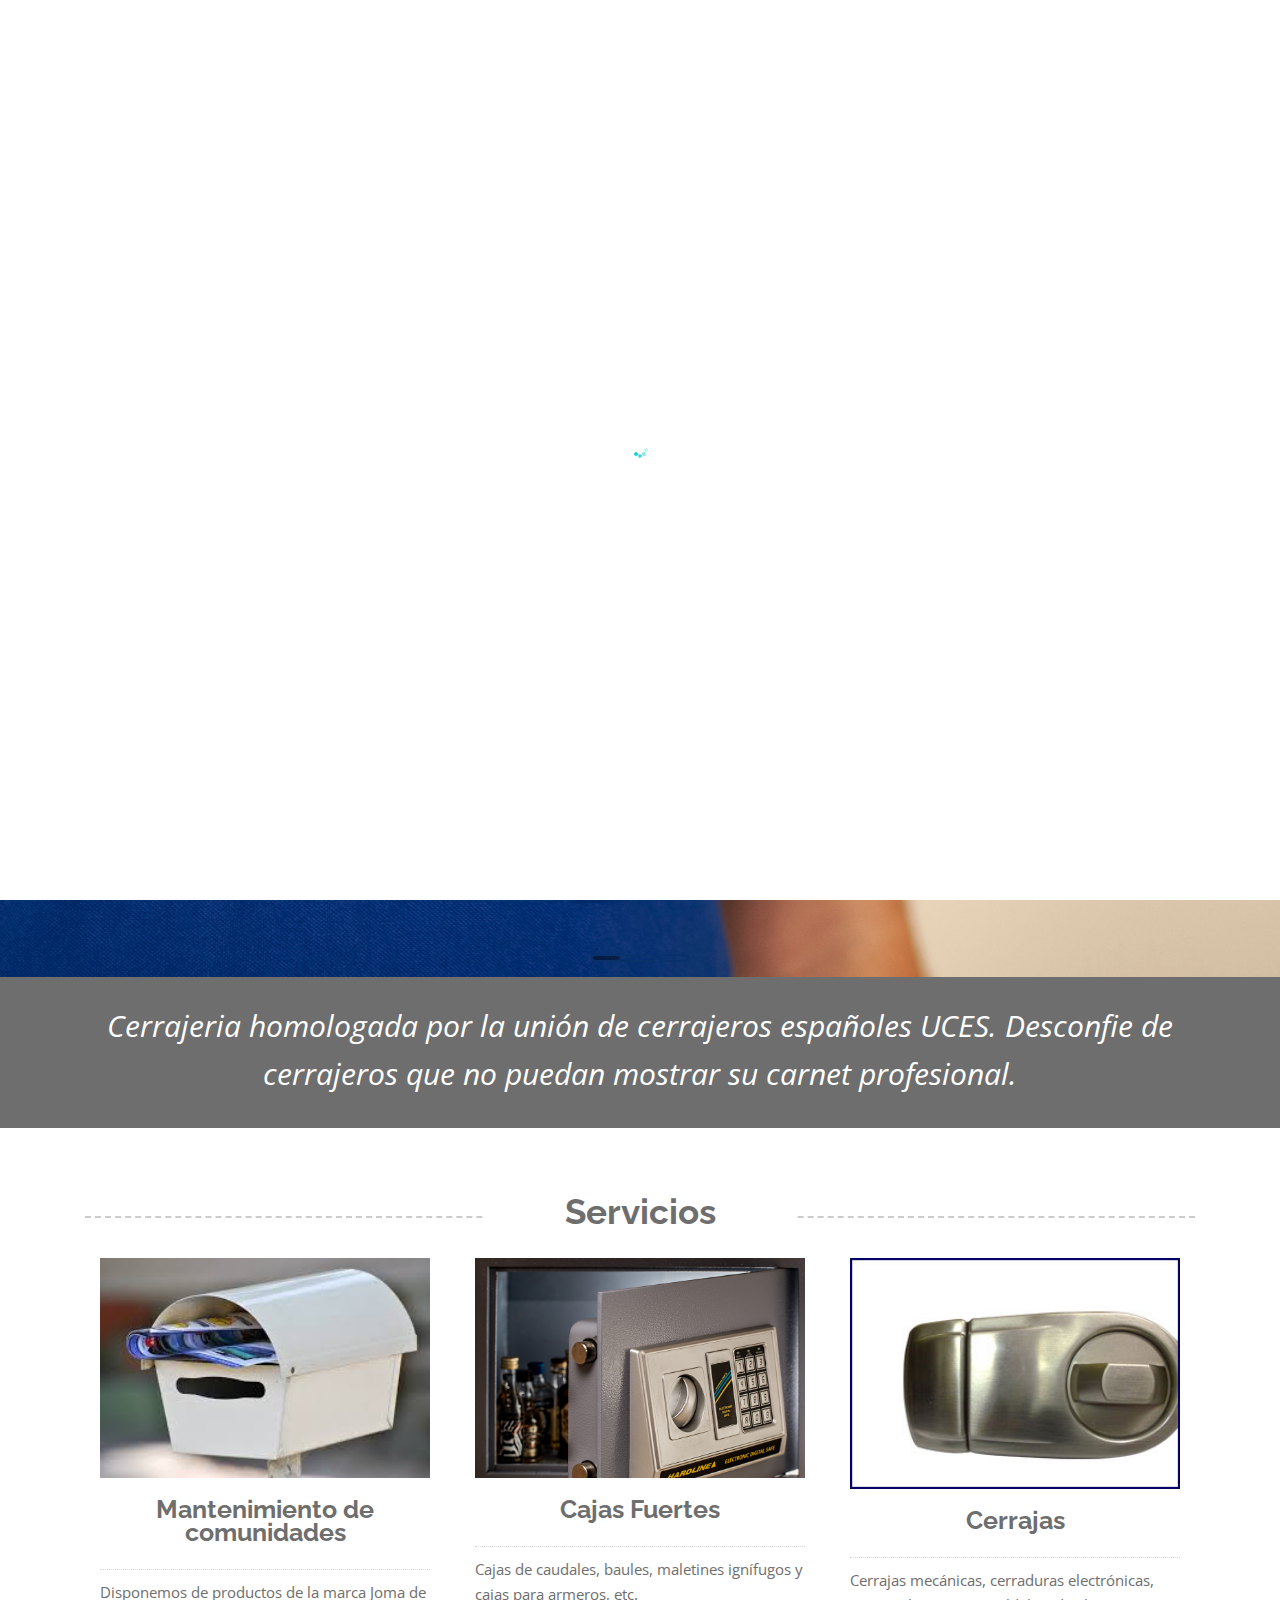
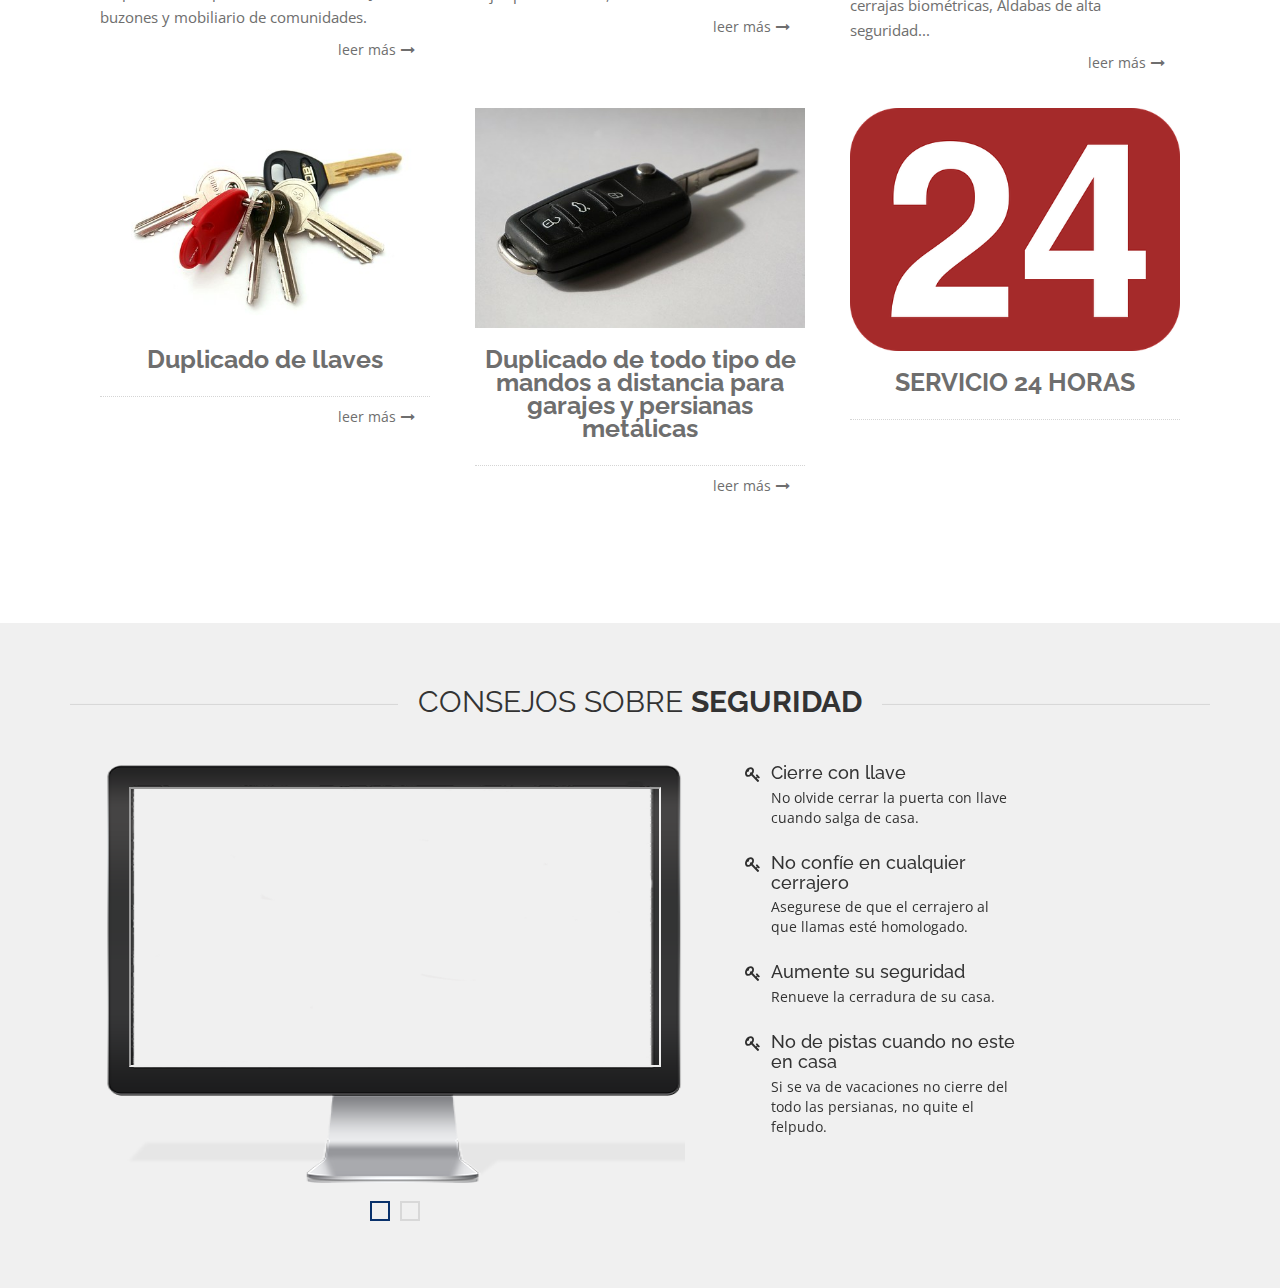
==== index.html @ 551a1a9a "logo" ====
<!DOCTYPE html>
<html lang="en">
  <head>
    <meta charset="utf-8">
    <meta http-equiv="X-UA-Compatible" content="IE=edge">
    <meta name="viewport" content="width=device-width, initial-scale=1">
    <title>Cerrajería Aurelio</title>

    <!-- Bootstrap -->
    <link href="css/bootstrap.min.css" rel="stylesheet">
    <!-- for fontawesome icon css file -->
    <link href="css/font-awesome.min.css" rel="stylesheet">
    <!-- superslides css -->
    <link rel="stylesheet" href="css/superslides.css">
    <!-- for content animate css file -->
    <link rel="stylesheet" href="css/animate.css">    
    <!-- slick slider css file -->
    <link href="css/slick.css" rel="stylesheet">        
    <!-- website theme color file -->   
     <link id="switcher" href="css/themes/cyan-theme.css" rel="stylesheet">    
    <!-- main site css file -->    
    <link href="style.css" rel="stylesheet">    
    <!-- google fonts  -->  
    <link href='http://fonts.googleapis.com/css?family=Open+Sans' rel='stylesheet' type='text/css'>    
    <link href='http://fonts.googleapis.com/css?family=Raleway' rel='stylesheet' type='text/css'>  
    <!-- Favicon -->
    <link rel="shortcut icon" href="img/favicon.ico" type="image/x-icon">  
  
    <!-- HTML5 shim and Respond.js for IE8 support of HTML5 elements and media queries -->
    <!-- WARNING: Respond.js doesn't work if you view the page via file:// -->
    <!--[if lt IE 9]>
      <script src="https://oss.maxcdn.com/html5shiv/3.7.2/html5shiv.min.js"></script>
      <script src="https://oss.maxcdn.com/respond/1.4.2/respond.min.js"></script>
    <![endif]-->
  </head>
<body>
  <!-- =========================
    //////////////This Theme Design and Developed //////////////////////
    //////////// by www.wpfreeware.com======================--> 

  <!-- Preloader -->
  <div id="preloader">
    <div id="status">&nbsp;</div>
  </div>
 
  <!-- End Preloader -->   
  <a class="scrollToTop" href="#"><i class="fa fa-angle-up"></i></a>
  
  <!-- start navbar -->
  
  <div class="navbar-frame"></div>  

  <!-- End navbar -->

  <!-- start slider section -->
  <section id="sliderSection">            
    <div class="mainslider_area">
      <!-- Start super slider -->
      <div id="slides" >
        <ul class="slides-container">
          <!-- Start single slider-->
          <li>
            <img style="max-width:100%" src="img/camiseta1.jpg" alt="img">
            <div class="slider_caption">
              <h2><span style="padding: 0 4%; !important">AURELIO</span></h2>
			  <h2><span>CERRAJERIA</span></h2>
              <h3 style="color:white; padding: 0 0.4%; !important">Web de Cerrajería Aurelio</h3>
              
            </div>
          </li> 
          <!-- Start single slider-->           
          <li>
            <img src="img/camiseta4.jpg" alt="img">
             <div class="slider_caption">
              <h2><span style="padding: 0 0%; !important">Unión</span></h2>
              <h2><span style="padding: 0 0%; !important">Cerrajeros</span></h2>
			  <h2><span style="padding: 0 0%; !important">de Seguridad</span></h2>
            </div>
            </li>
          <!-- Start single slider-->
          <li>
            <img src="img/camiseta4.jpg" alt="img">
             <div class="slider_caption">
              <h2><span>Beausiness</span> & Corporate</h2>
              <p></p>
              <a class="slider_btn" href="#">Read More</a>
            </div>
           </li>
        </ul>
        <nav class="slides-navigation">
          <a href="#" class="next"></a>
          <a href="#" class="prev"></a>
        </nav>
      </div>
    </div>  
  </section>
  <!-- End slider section -->

  <section id="specialQuote">
    <div class="container">
      <div class="row">
        <div class="col-lg-12 col-md-12 wow bounceInLeft">
          <p>Cerrajeria homologada por la unión de cerrajeros españoles UCES. Desconfie de cerrajeros que no puedan mostrar su carnet profesional.</p>
        </div>
      </div>
    </div>
  </section>
  
  <!-- Start Service area -->
  <section id="service">
    <div class="container">
      <div class="col-lg-12 col-md-12 col-sm-12">
        <div class="service_area">
          <div class="service_title">
            <hr>
            <h2>Servicios</h2>
            <!-- <p>Trusted by Fortune 500 retailers and the world’s top brands.</p> -->
          </div>
		  
		   
          <!-- <ul class="service_nav wow flipInX"> --> 
		 <ul class="service_nav wow bounceIn"> 
            <li>
              <img alt="img" style="width: 100%; height: 100%;" src="img/buzon2.jpg">
              <h2>Mantenimiento de comunidades</h2>
              <p>Disponemos de productos de la marca Joma de buzones y mobiliario de comunidades.</p>
              <a class="read_more" href="comunidades.html">leer más<i class="fa fa-long-arrow-right"></i></a>
            </li>			
           <li>
              <img alt="img" style="width: 100%; height: 100%;" src="img/caja_fuerte.jpg">
              <h2>Cajas Fuertes</h2>
			  <p>Cajas de caudales, baules, maletines ignífugos y cajas para armeros, etc.</p>
			  <a class="read_more" href="cajasfuertes.html">leer más<i class="fa fa-long-arrow-right"></i></a>
            </li>
            <li>
              <img alt="img" style="width: 100%; height: 100%;" src="img/cerraja.jpg">
              <h2>Cerrajas</h2>
			  <p>Cerrajas mecánicas, cerraduras electrónicas, cerrajas biométricas, Aldabas  de alta seguridad...</p>
              <a class="read_more" href="cerrajas.html">leer más<i class="fa fa-long-arrow-right"></i></a>
            </li>
			 <li>
              <img alt="img" style="width: 100%; height: 100%;" src="img/llaves.jpg">
              <h2>Duplicado de llaves</h2>
               <a class="read_more" href="llaves.html">leer más<i class="fa fa-long-arrow-right"></i></a>
            </li>
			 <li>
              <img alt="img" style="width: 100%; height: 100%;" src="img/llave_coche4.jpg">
              <h2>Duplicado de todo tipo de mandos a distancia para garajes y persianas metálicas</h2>
              <a class="read_more" href="mandos.html">leer más<i class="fa fa-long-arrow-right"></i></a>
            </li>
			 <li>
              <img alt="img" style="width: 100%; height: 100%;" src="img/24.png">
              <h2>SERVICIO 24 HORAS</h2>
              <!-- <a class="read_more" href="#">leer más<i class="fa fa-long-arrow-right"></i></a> -->
            </li>
			 <!-- <li> -->
              <!-- <img alt="img" style="width: 100%; height: 100%;" src="img/llaves2.jpg"> -->
              <!-- <h2>Llaves codificadas por ordenador</h2> -->
              <!-- <a class="read_more" href="#">leer más<i class="fa fa-long-arrow-right"></i></a> -->
            <!-- </li> -->
			 <!-- <li> -->
              <!-- <img alt="img" style="width: 100%; height: 100%;" src="img/llave_coche4.jpg"> -->
              <!-- <h2>Codificación llaves de coche</h2> -->
              <!-- <a class="read_more" href="#">leer más<i class="fa fa-long-arrow-right"></i></a> -->
            <!-- </li> -->
			 <!-- <li> -->
              <!-- <img alt="img" style="width: 100%; height: 100%;" src="img/24.png"> -->
              <!-- <h2>SERVICIO 24 HORAS</h2> -->
              <!-- <a class="read_more" href="#">leer más<i class="fa fa-long-arrow-right"></i></a> -->
            <!-- </li> -->
          </ul>
        </div>
      </div>
    </div>
  </section>
  <!-- End Service area -->

  <!-- start How it works area -->
  <section id="howWorks">
    <div class="container">
      <div class="row">
        <div class="col-lg-12 col-md-12 col-sm-12">
          <div class="howworks_area">
            <div class="client_title">
              <hr>
              <h2><span>Consejos sobre </span> seguridad</h2>
            </div>
            <div class="row">
              <div class="col-lg-6 col-md-6 col-sm-6">
                <div class="howworks_slider wow fadeInLeftBig">
                  <div class="slider_area">                           
                      <!-- Set up your HTML -->
                    <div class="slick_slider">
                      <div class="single_iteam">
                        <a href="single_page.html"> <iframe width="100%" height="100%" src="https://www.youtube.com/embed/EvjYZRNdlW8?autoplay=1&controls=0&loop=1&mute=1"></iframe></a>                          
                      </div>
                      <div class="single_iteam">
                        <a href="single_page.html"> <iframe width="100%" height="100%" src="https://www.youtube.com/embed/bU_4FKkc83w?autoplay=1&controls=0&loop=1&mute=1"></iframe></a>                                                    
                      </div>                      
                    </div>
                  </div>
                </div>
              </div>
              <div class="col-lg-4 col-md-4 col-sm-4">
                <div class="howworks_featured wow fadeInRightBig" style="padding-left:90px">
                  <div class="media">
                    <a class="media-left media-middle" href="#">
                      <i class="fa fa-key"></i>
                    </a>
                    <div class="media-body">
                      <h4 class="media-heading">Cierre con llave</h4>  
					  <p>No olvide cerrar la puerta con llave cuando salga de casa.</p>					  
                    </div>
                  </div>

                  <div class="media">
                    <a class="media-left media-middle" href="#">
                      <i class="fa fa-key"></i>
                    </a>
                    <div class="media-body">
                      <h4 class="media-heading">No confíe en cualquier cerrajero</h4>
					  <p>Asegurese de que el cerrajero al que llamas esté homologado.</p>		
                      </div>
                  </div>

                  <div class="media">
                    <a class="media-left media-middle" href="#">
                      <i class="fa fa-key"></i>
                    </a>
                    <div class="media-body">
                      <h4 class="media-heading">Aumente su seguridad</h4> 
					  <p>Renueve la cerradura de su casa.</p>					  
                    </div>
                  </div>
				  
				  <div class="media">
                    <a class="media-left media-middle" href="#">
                      <i class="fa fa-key"></i>
                    </a>
                    <div class="media-body">
                      <h4 class="media-heading">No de pistas cuando no este en casa</h4> 
					  <p>Si se va de vacaciones no cierre del todo las persianas, no quite el felpudo.</p>					  
                    </div>
                  </div>
                </div>
              </div>
            </div>
          </div>
        </div>
      </div>
    </div>
  </section>
  
  <div class="footer-frame"></div>  
 
  <!-- jQuery Library -->
  <script src="https://ajax.googleapis.com/ajax/libs/jquery/1.11.1/jquery.min.js"></script>
  <!-- For content animatin  -->
  <script src="js/wow.min.js"></script>
  <!-- bootstrap js file -->
  <script src="js/bootstrap.min.js"></script> 
  <!-- superslides slider -->
  <script src="js/jquery.easing.1.3.js"></script>
  <script src="js/jquery.animate-enhanced.min.js"></script>
  <script src="js/jquery.superslides.min.js" type="text/javascript" charset="utf-8"></script>
  <!-- slick slider js file -->
  <script src="js/slick.min.js"></script>
  <!-- Google map -->
  <script src="https://maps.googleapis.com/maps/api/js"></script>
  <script src="js/jquery.ui.map.js"></script>

  <!-- custom js file include -->
  <script src="js/custom.js"></script>  

  </body>
</html>
---- css/superslides.css ----
#slides {
  position: relative;
}
#slides .slides-container {
  display: none;
}
#slides .scrollable {
  *zoom: 1;
  position: relative;
  top: 0;
  left: 0;
  overflow-y: auto;
  -webkit-overflow-scrolling: touch;
  height: 100%;
}
#slides .scrollable:after {
  content: "";
  display: table;
  clear: both;
}

.slides-navigation {
  margin: 0 auto;
  position: absolute;
  z-index: 3;
  top: 46%;
  width: 100%;
}
.slides-navigation a {
  position: absolute;
  display: block;
  height: 95px;
  width: 55px;

}
.slides-navigation a.prev {
  background-image: url("../img/slider/navigation-icon.png");
  background-repeat: no-repeat; 
  background-position: left -240px center;
  left: 0;  
}
.slides-navigation a.next {
  background-image: url("../img/slider/navigation-icon.png");
  background-position: left -316px center;
  background-repeat: no-repeat;
  right: 0;
}
.slides-navigation a.prev:hover{
  background-position: left center;
}
.slides-navigation a.next:hover {  
  background-position: left -75px center;
  
}


.slides-pagination {
  position: absolute;
  z-index: 3;
  bottom: 10px;
  text-align: center;
  width: 100%;
}
.slides-pagination a {
  border-radius: 15px;
  width: 30px;
  height: 8px;
  display: -moz-inline-stack;
  display: inline-block;
  vertical-align: middle;
  *vertical-align: auto;
  zoom: 1;
  *display: inline;
  background-image: url("[data-uri]");
  margin: 2px;
  overflow: hidden;
  text-indent: -100%;
}
.slides-pagination a.current {
  background: none repeat scroll 0 0 rgba(0, 0, 0, 0.4);
}
---- css/themes/cyan-theme.css ----
.scrollToTop{
  background-color: #09316b;
  color: #fff;
}
.scrollToTop:hover,.scrollToTop:focus{  
  color: #09316b;
  border-color: 1px solid #09316b;
}
.navbar-brand span{
  color: #09316b;
}
.navbar-default .navbar-nav > li > a:hover,.navbar-default .navbar-nav > li > a:focus{
  color: #09316b;  
}
.navbar-default .navbar-nav > .active > a, .navbar-default .navbar-nav > .active > a:hover, .navbar-default .navbar-nav > .active > a:focus {
  color: #09316b;
}
.navbar-default .navbar-nav > .open > a, .navbar-default .navbar-nav > .open > a:hover, .navbar-default .navbar-nav > .open > a:focus {
  color: #09316b;
}
.dropdown-menu > li > a:hover,.dropdown-menu > li > a:focus{  
  color: #09316b;
}

.testimonial_content blockquote:before {
  background-color: #09316b;
}  
.service_icon:hover{
  color: #09316b;
}
.read_more:hover{
  color: #09316b;
  border-bottom: 1px dotted #09316b;
}
.howworks_featured .media-left:hover{
  color: #09316b; 
}
.featured_btn:hover,.featured_btn:focus{
  background-color: #09316b;
  border:1px solid #09316b;  
}
.price_badge {
  background: none repeat scroll 0 0 #09316b;
}
.single_footer_top > h2:hover{
  color: #09316b;
}
.single_footer_top ul li a:hover{
  color: #09316b;
}
.contact_mail p>span,.contact_mail p>a{
  color: #09316b;
}
.single_footer_middle>h2:hover{
  color: #09316b;
}
.social_nav li a:hover{
  border-color: #09316b;
  color: #09316b;
}
#banner h2 {
  color: #09316b;
}
.imgedit_heading .panel-title > a {
  color: #09316b;
}
.expand_icon {
  background-color: #09316b;
}
.imgedit_panel .panel-default {  
  border-color: #09316b;
}
.imgedit_contactinfo p>a{
  color: #09316b;
}
.term_cond_info>a{
  color:#09316b;
}
.manual_btn {
  background-color: #09316b;
}
.support_btn{
  background-color: #09316b;
}
.submitphot_content > p>span{
  color: #09316b;
}
.archiveblog_right > h2 {
  color: #09316b;
}
.post_commentbox a:hover, .post_commentbox span:hover{
  color:#09316b; 
}
.pagination li a{
  color: #09316b;
}
.pagination li a:hover,.pagination li a:focus{
  background-color: #09316b;
}
.single_sidebar > h2 {
  border-bottom: 2px dashed #09316b;
  color: #09316b;
}
.single_sidebar ul li a:hover{
  color:#09316b; 
}
.catg_nav li > a:hover{
  color: #09316b;
}
.tags_nav li a:hover,.tags_nav li a:focus{
  background-color:#09316b;
}
.archiveblog_right ul li:before {
  background-color: #09316b;
}
.archiveblog_right h1,.archiveblog_right h3,.archiveblog_right h4,.archiveblog_right h5,.archiveblog_right h6{
  color:#09316b; 
}
.previous_nav {
  border: 1px solid #09316b;
  color: #09316b;
}
.next_nav {
  border: 1px solid #09316b;
  color: #09316b;
}
.next_nav:hover,.previous_nav:hover{
  background-color: #09316b;
}
.slick-dots li.slick-active button:before {
  border: 2px solid #09316b;
}
.price_nav li:hover .price_heading{
    background-color: #09316b;
} 
.price_nav li:hover .price_img_inner{
    border: 2px solid #09316b;
} 
.price_nav li:hover .price_img_inner{
    border: 2px solid #09316b;
} 
.price_nav li:hover .price_count{
    background-color:  #09316b;
}
.price_nav li:hover .get_button{
    background-color:  #09316b;
    border-color: #09316b;
}
.price_nav>li:hover{
  border-color: #09316b;
}

.slides-pagination a {
  border: 2px solid #09316b;
}
.slider_caption > h2 span{ 
  color: #09316b; 
}
.slider_btn {
  border: 1px solid #09316b;  
}
.slider_btn:hover,.slider_btn:focus{
  color: #09316b;  
}

.slick-slide:hover .team_name{
  color: #09316b;
}
.team_social a:hover{
  color: #09316b;
  border-color: #09316b;
}
/*.team_nav .slick-slide:hover{
  border: 1px solid #09316b;
} */

.wpcf7-submit {
  background-color: #09316b;
}
.wpcf7-submit:hover{
  background-color: #fff; 
  color:#09316b;
  border : 1px solid #09316b;
}
.similar_post h2>i{
  color: #09316b;
}
---- style.css ----
/*
Template Name: WpF BGness - Business & Blog Bootstrap HTML5/CSS3 Template
Author: WpFreeware Team
Author URI: http://wpfreeware.com/
Description: WpF BGness - Business & Blog Bootstrap HTML5/CSS3 Template.
Version: 1.0
Tags: light, white, Business,Multiple page, Blog, custom-colors,Bootstrap,responsive, html5, css3
*/


/* Table of Content
==================================================
  #BASIC TYPOGRAPHY
  #HEADER
  #SUPER SLIDES SECTION
  #HOME PRICE SECTION
  #HOME SPECIAL QUOTE SECTION
  #HOME TESTIMONIAL SECTION
  #HOME SERVICE SECTION
  #HOME HOW WORKS SECTION
  #HOME TEAM SECTION
  #HOME CLIENTS SECTION
  #HOME FEATURED BLOG
  #FOOTER
  #CONTACT PAGE
  #BLOG PAGE
  #RESPONSIVE STYLE
  
*/


/*--------------------*/
/* BASIC TYPOGRAPHY */
/*--------------------*/

body {  
  color: #333;
  background-color: #f0f0f0;
  overflow-x: hidden !important;
  font-family: 'Open Sans', sans-serif;  
}

ul{
  padding: 0;
  margin: 0;
  list-style: none;
}

a{ 
  text-decoration: none;
  color: #2f2f2f;
  
}
a:hover{
  color: #646464;
  text-decoration: none;
}
a:focus{
  outline: none;
  text-decoration: none;
}
h1,h2,h3,h4,h5,h6{
 
 font-family: "Raleway",sans-serif;
}
h2{ 
  line-height: 23px;
}
img{
 border:none;
}

.img-center {
  display: block;
  margin-left: auto;
  margin-right: auto;  
  text-align: center;
}
.img-right{
  display: block;
  margin-left: auto;  
}
.img-left {
  display: block; 
  margin-right: auto;  
}
.yellow_bg{
  background-color: #ffd62c;
}
.btn-yellow{
  background-color: #ffd62c;
  color: #fff;
}
.btn-yellow:hover{
  background-color: #e1b70b;
  color: #fff;
}
.limeblue_bg{
  background-color: #7dc34d;
}
.blue_bg{
  background-color: #09c;
}

.btn{
  border-radius: 0px;
  margin-bottom: 5px;
  -webkit-transition: all 0.5s;
  -o-transition: all 0.5s;
  transition: all 0.5s;
}
.btn:hover{
  
}
.btn-red{
  background-color: red;
  color:#fff;
}
.btn-red:hover{
  background-color: #c40505;
  color:#fff;
}
.btn-green{
  background-color: green;
  color: #fff;
}
.btn-green:hover{
  background-color: #0ab20a;
  color: #fff;
}
.btn-black{
  background-color: black;
  color: #fff;
}
.btn-black:hover{
  background-color: #413a3a;
  color: #fff;
}
.btn-orange{
  background-color:orange;
  color: #fff;
}
.btn-orange:hover{
  background-color:#f09d05;
  color: #fff;
}
.btn-blue{
  background-color: blue;
  color: #fff;
}
.btn-blue:hover{
  background-color: #0707a2;
  color: #fff;
}
.btn-lime{
  background-color: lime;
  color: #fff;
}
.btn-lime:hover{
  background-color: #05ae05;
  color: #fff;
}
.default-btn{
  background-color: #12a3df;
  color: #fff;
}
.default-btn:hover{
  background-color: #0a8ec4;
  color: #fff;
}
.btn-theme{
  background-color:#d083cf;
  color: #fff;
}
.btn-theme:hover{
  background-color:#ce39cc;
  color: #fff;
}
.transition{
   -webkit-transition: all 0.5s; /* Ch, Saf  3.2 */
     -moz-transition: all 0.5s; /* 4 < Fx <16 */
      -ms-transition: all 0.5s; /* IE 10 */
       -o-transition: all 0.5s; /* 10.5 < Op < 12.1 */
          transition: all 0.5s; /* IE 10, Ch 26+, Fx 16+, Op 12*/
}
/* Preloader */
#preloader {
  position: fixed;
  top:0;
  left:0;
  right:0;
  bottom:0;
  background-color:#fff; /* change if the mask should have another color then white */
  z-index:9999999; /* makes sure it stays on top */
}

#status {
  width:200px;
  height:200px;
  position:absolute;
  left:50%; /* centers the loading animation horizontally one the screen */
  top:50%; /* centers the loading animation vertically one the screen */
  background-image:url(img/status.gif); /* path to your loading animation */
  background-repeat:no-repeat;
  background-position:center;
  margin:-100px 0 0 -100px; /* is width and height divided by two */
}

/*scrol to top*/

.scrollToTop {
  bottom: 40px;
  display: none;
  font-size: 32px;
  font-weight: bold;
  height: 50px;
  position: fixed;
  right: 40px;
  text-align: center;
  text-decoration: none;
  width: 50px;
  z-index: 9;
  border:1px solid;
   -webkit-transform: rotate(45deg);
  -moz-transform: rotate(45deg);
  -ms-transform: rotate(45deg);
  -o-transform: rotate(45deg);
  transform: rotate(45deg);
  -webkit-transition: all 0.5s;
  -moz-transition: all 0.5s;
  -ms-transition: all 0.5s;
  -o-transition: all 0.5s;
  transition: all 0.5s;

}
.scrollToTop>i{
   -webkit-transform: rotate(-45deg);
  -moz-transform: rotate(-45deg);
  -ms-transform: rotate(-45deg);
  -o-transform: rotate(-45deg);
  transform: rotate(-45deg);
}
.scrollToTop:hover, .scrollToTop:focus{
  text-decoration: none;
  outline: none;
  background-color: #fff;
}

/*--------------------*/
/* Header */
/*--------------------*/

.navbar {
  margin-bottom: 0;
  z-index: 99999;
}
.navbar-default {
  border-color: #e7e7e7;
  /*padding: 10px 0px;*/
  background: #ffffff; /* Old browsers */
}
.navbar-brand{
  font-size: 25px;
  font-family: "Raleway",sans-serif;
  font-weight: bold;
  margin-top: 10px;
}
.navbar-brand span{
  text-transform: uppercase;
}
.header_gradient{
  background: -moz-linear-gradient(bottom,  #ffffff 0%, #f6f6f6 47%, #ededed 100%); /* FF3.6+ */
background: -webkit-gradient(linear, left top, left bottom, color-stop(0%,#ffffff), color-stop(47%,#f6f6f6), color-stop(100%,#ededed)); /* Chrome,Safari4+ */
background: -webkit-linear-gradient(bottom,  #ffffff 0%,#f6f6f6 47%,#ededed 100%); /* Chrome10+,Safari5.1+ */
background: -o-linear-gradient(bottom,  #ffffff 0%,#f6f6f6 47%,#ededed 100%); /* Opera 11.10+ */
background: -ms-linear-gradient(bottom,  #ffffff 0%,#f6f6f6 47%,#ededed 100%); /* IE10+ */
background: linear-gradient(to top,  #ffffff 0%,#f6f6f6 47%,#ededed 100%); /* W3C */
filter: progid:DXImageTransform.Microsoft.gradient( startColorstr='#ffffff', endColorstr='#ededed',GradientType=0 ); /* IE6-9 */
}
.navbar-default .navbar-nav > li{
  position: relative;
}
.navbar-default li.active:after {
  bottom: -42px;
  color: #fff;
  content: "";
  font-family: FontAwesome;
  font-size: 35px;
  left: 49%;
  margin-left: -8px;
  position: absolute;
  text-shadow: 1px 2px 2px rgba(0, 0, 0, 0.05);
}
.navbar-default .navbar-nav > li > a {
  color: #5e5e5e;
  text-transform: capitalize;
  font-family: 'Open Sans', sans-serif;
  font-weight: bold;
  -webkit-transition: all 0.5s;
  -o-transition: all 0.5s;
  transition: all 0.5s;
}
.navbar-default .navbar-nav > li > a:hover,.navbar-default .navbar-nav > li > a:focus{
   /*border-radius: 4px;*/
}
.navbar-default .navbar-nav > .active > a, .navbar-default .navbar-nav > .active > a:hover, .navbar-default .navbar-nav > .active > a:focus {
  background-color: #fff; 
}
.navbar-nav > li > .dropdown-menu { 
  margin-top: 13px;
}
.dropdown-menu > li > a:hover,.dropdown-menu > li > a:hover{
  background-color: #fff;
}

.navbar-brand>img{
  width: 100%;
}
.navbar-brand>img:hover{
  opacity: 1;
}
.custom_nav {
  padding: 13px 0;
}
.custom_nav .dropdown-menu{
  padding:15px;
}
.dropdown-menu > li > a {
  color: #5e5e5e;  
  padding: 10px;
  font-family: 'Open Sans', sans-serif;
  font-weight: bold;
  -webkit-transition: all 0.5s;
  -o-transition: all 0.5s;
  transition: all 0.5s;
}
.dropdown-menu > li > a:hover,.dropdown-menu > li > a:focus{
  border-radius: 4px; 
}

/*--------------------*/
/* Super Slides slider */
/*--------------------*/

#sliderSection{
  float: left;
  display: inline;
  width: 100%;
 /* height: 530px;*/
  overflow: hidden;
  margin-top: 77px; 
}
#slider1_container{
  margin: 0 auto;
  position: relative;
  width: 1100px !important;
  height: 380px; overflow: hidden;
}
.mainslider_area{
    float: left;
    display: inline;
    width: 100%;    
}
#slides{  
  position: absolute;
  left: 0px;
  top: 0px;    
  overflow: hidden;
}
.slider_caption {
  left: 0;
  padding: 0 7%;
  position: relative;
  right: 0;
  text-align: right;
  top: 23%;
  width: 100%;
}
.slider_caption > h2 {
  color: #fff;
  font-size: 50px;
  font-weight: 800;
  line-height: 50px;
  text-transform: uppercase;
  font-family: 'Raleway', sans-serif;
  margin-bottom: 18px;
}
.slider_caption > h2 span{
  font-weight: normal;
}
.slider_caption>p{
  color: #fff;
   font-size: 18px;
  line-height: 22px;
  font-family: 'Raleway', sans-serif;
}
.slider_btn { 
  color: #fff;
  display: inline-block;
  font-family: "Raleway",sans-serif;
  font-size: 18px;
  margin-top: 40px;
  padding: 10px 15px;
  text-transform: uppercase;
  -webkit-transition: all 0.5s;
  -o-transition: all 0.5s;
  transition: all 0.5s;
}
.slider_btn:hover,.slider_btn:focus{ 
  background-color: #fff;  
  text-decoration: none;
}

.loading_area{
  position: absolute; top: 0px; left: 0px;
}
.loading_filter{
 filter: alpha(opacity=70);
  opacity:0.7;
  position: absolute;
  display: block;
  background-color: #000;
  top: 0px;
  left: 0px;
  width: 100%;
  height:100%;
}
.preloader_img{
  position: absolute;
  display: block;
  background: url(img/home/loading.gif) no-repeat center center;
  top: 0px;
  left: 0px;
  width: 100%;
  height:100%;
}

/*--------------------*/
/* Home Price Section */
/*--------------------*/

#priceSection{
  float: left;
  display: inline;
  width: 100%;
  background-color: #f0f0f0;
  padding-top: 70px;
}
.pricearea {
  display: inline;
  float: left;  
  padding: 70px 0;
  width: 100%;
}
.price_nav>li:last-child{
  margin-right: 0px;
}
.price_nav>li{
  width: 24%;
  min-height: 200px;
  float: left;
  display: block;
  border: 1px solid #ccc;
  margin-right: 14px;
  text-align: center;
  position: relative;
  overflow: hidden;
  background-color: #ffffff;
}

.price_heading{
  background-color: #8c8c8c;
  color: #fff;
  margin: 0;
  font-size: 20px;
  padding: 15px 0px;
  font-weight: bold; 
  position: relative;
  z-index: 30; 
  text-transform: uppercase;
  -webkit-transition:   all 0.5s;
  -moz-transition:  all 0.5s;
  -ms-transition:  all 0.5s;
  -o-transition:  all 0.5s;
  transition:   all 0.5s;
}
.price_img {
  margin: 40px auto 0;
  position: relative;
  width: 65%;
  min-height: 100px;
}
.price_img_inner{
  position: absolute;
  left: 0;
  right: 0;
  width: 100%;
  border: 2px solid #8c8c8c;
  padding: 5px;
  -webkit-transition:   all 0.5s;
  -moz-transition:  all 0.5s;
  -ms-transition:  all 0.5s;
  -o-transition:  all 0.5s;
  transition:   all 0.5s;
}
.price_count {
  display: block;
  margin: 0;
  padding: 15px 0;
  text-align: center;
  background-color: #8c8c8c;
  color: #fff;  
  font-family: "Helvetica Neue",Helvetica,Arial,sans-serif;
  -webkit-transition:   all 0.5s;
  -moz-transition:  all 0.5s;
  -ms-transition:  all 0.5s;
  -o-transition:  all 0.5s;
  transition:   all 0.5s;
}
.price_img_inner > h3 span {
  display: block;
}
.price_nav>li > h3 {
  float: left;
  width: 100%;
  font-size: 40px;
  color: #8c8c8c;
}
.price_nav li > p {
  font-size: 20px;
  color: #8c8c8c;
}
.pfeatured_nav {
  padding-top: 20px;
}
.pfeatured_nav li {
  padding: 10px 0;
}
.pfeatured_nav li:nth-child(odd){
  background-color: #f8f8f8;
}
.get_button {
  background-color: #8c8c8c;
  border: 1px solid #8c8c8c;
  color: #fff;
  display: inline-block;
  font-size: 16px;
  margin-bottom: 20px;
  margin-top: 30px;
  text-transform: uppercase;
  padding: 10px 25px;
  -webkit-transition:   all 0.5s;
  -o-transition:  all 0.5s;
  transition:   all 0.5s;
}
.get_button:hover,.get_button:focus{
  color: #fff; 
}

.howworks_featured .media-left:hover{ 
  opacity: 1;
}
.featured_btn:hover,.featured_btn:focus{ 
  color: #fff;
}
.price_badge {
  color: #ffffff;
  font-size: 14px;
  font-weight: bold;
  height: 34px;
  margin-left: 30px;
  font-family: 'Open Sans', sans-serif;
  padding-right: 22px;
  padding-top: 7px;
  position: absolute;
  right: -47px;
  text-align: right;
  text-transform: uppercase;
  top: 36px; 
  width: 299px;
  -webkit-transform: rotate(40deg);
  -moz-transform: rotate(40deg);
  -ms-transform: rotate(40deg);
  -o-transform: rotate(40deg);
 transform: rotate(40deg);  
}

/*--------------------*/
/* Home Special Quote */
/*--------------------*/

#specialQuote {
  background-color: #6e6e6e;
  color: #fff;
  display: inline;
  float: left;
  padding: 20px 0;
  text-align: center;
  width: 100%;
  padding-top: 25px;
}
#specialQuote p{  
  font-size: 30px;
  font-style: italic;
  line-height: 48px;
}

/*--------------------*/
/* Home Testimonial  */
/*--------------------*/

#testimonial{
  float: left;
  display: inline;
  width: 100%;
}
.testimonial_area {
  display: inline;
  float: left;
  width: 100%;
  margin-top: 70px;
  margin-bottom: 150px;
}
.client_title{
  display: block;
  float: left;
  width: 100%;
  text-align: center;
  position: relative;
}
.client_title hr{
  position: absolute;
  left: 0;
  right: 0;
  width: 100%;
  height: 1px;
  background-color: #d8d8d8;
}
.client_title > h2 {
  background: none repeat scroll 0 0 #f0f0f0;
  display: inline-block;
  margin-top: 7px;
  padding: 0 20px;
  position: relative;
  z-index: 5;
  text-transform: uppercase;
  font-weight: bold;
}
.client_title > h2 span{
  font-weight: normal;
}
.testimon_nav {
  margin-left: -39px;
  float: left;
  margin-top: 25px;
}
.testimon_nav li {
  display: block;
  float: left;
  margin-left: 39px;
  width: 30%;
}
.testimonial_content {
  background-color: #fcfcfc;
  border-color: white;
  border-radius: 0;
  box-shadow: 0 0 10px rgba(0, 0, 0, 0.05) inset, 0 1px 3px rgba(0, 0, 0, 0.125);
  min-height: 226px !important;
  padding: 18px 18px 70px;
  position: relative;
}
.testimonial_content blockquote:before {
  content: "";
  height: 40%;
  left: 18px;
  position: absolute;
  top: 18px;
  width: 5px;
}
.testimonial_content blockquote > p {
  color: #5e5e5e;
  font-size: 16px;
  font-weight: 300;
  text-align: justify;
}
.client_img {
  background: none repeat scroll 0 0 #fff;
  border: 2px solid #dfdfe4;
  bottom: -50px;
  height: 100px;
  left: 31%;
  overflow: hidden;
  padding: 8px;
  position: absolute;
  -webkit-transform: rotate(45deg);
  -moz-transform: rotate(45deg);
  -ms-transform: rotate(45deg);
  -o-transform: rotate(45deg);
 transform: rotate(45deg);  
  width: 100px;
}
.client_img > img {
  height: 100%;
  width: 100%;
  border-radius: 100%;
  -webkit-transition: all 0.5s;
  -o-transition: all 0.5s;
  transition: all 0.5s;
   -webkit-transform: rotate(-45deg);
  -moz-transform: rotate(-45deg);
  -ms-transform: rotate(-45deg);
  -o-transform: rotate(-45deg);
 transform: rotate(-45deg);
}
.client_img > img:hover{
   -webkit-transform: rotate(320deg);
  -moz-transform: rotate(320deg);
  -ms-transform: rotate(320deg);
  -o-transform: rotate(320deg);
   transform: rotate(320deg);
}

/*--------------------*/
/* Home Service Section */
/*--------------------*/

#service{
  float: left;
  display: inline;
  width: 100%;
  background-color: #fff;
}
.service_area{
  float: left;
  display: inline;
  width: 100%;
  padding: 65px 0px;

}
.service_title {
  display: block;
  float: left;
  position: relative;
  text-align: center;
  width: 100%;
}
.service_title > hr {
  border-top: 2px dashed #ccc;
  height: 1px;
  left: 0;
  position: absolute;
  right: 0;
  top: 3px;
  width: 100%;
}
.service_title > h2 {
  background: none repeat scroll 0 0 #ffffff;
  color: #6e6e6e;
  display: inline-block;
  font-weight: bold;
  margin-top: 7px;
  padding: 0 80px;
  position: relative;
  z-index: 5;
  font-size: 35px;
  margin-bottom: 15px;
}
.service_title > p {
  font-size: 20px;
  color: #6E6E6E;
}
.service_nav {
  margin-left: -15px;
  float: left;
  margin-top: 20px;
}
.service_nav li {
  display: block;
  float: left;
  margin-left: 15px;
  padding: 0 15px;
  width: 32%;
  min-height: 450px;
}
.service_icon {
  display: block;
  text-align: center;
  font-size: 80px;
  color: #6E6E6E;
  -webkit-transition: all 0.5s;
  -o-transition: all 0.5s;
  transition: all 0.5s;
}

.service_nav li > h2 {
  border-bottom: 1px dotted #d5d5d5;
  color: #6e6e6e;
  font-size: 25px;
  font-weight: bold;
  padding-bottom: 25px;
  text-align: center;
}
.service_nav li > p {
  color: #6e6e6e;
  font-size: 15px;
  line-height: 25px;
}
.read_more {
  color: #6e6e6e;
  display: block;
  float: right;
  margin-right: 15px;
  min-height: 22px;
}
.read_more>i{
  margin-left: 5px;
}

/*--------------------*/
/* Home How Works */
/*--------------------*/

#howWorks{
  float: left;
  display: inline;
  width: 100%;
}
.howworks_area {
  display: inline;
  float: left;
  padding: 60px 0 105px;
  width: 100%;
}
.howworks_slider {
  display: inline;
  float: left;
  min-height: 100px;
  padding-left: 35px;
  width: 100%;
  margin-top: 40px;
}
.howworks_featured {
  display: inline;
  float: left;  
  width: 100%;
  margin-top: 40px;
}
.slider_area{
  background-image: url(img/works_sliderbg.png);
  background-repeat: no-repeat;
  background-position: center center;
  background-size: 100% 100%;
  width: 580px;
  height: 420px;
  float: left;
  display: block;
}
.slick_slider{
  float: left;
  display: inline;
  width: 100%;
}
.single_iteam {
  display: inline;
  float: left;
  height: 328px;
  overflow: hidden;
  padding: 24px;
  width: 100%;
}
.single_iteam img{
  width: 100%;
  height: 100%;
}
.slick-dots li button:before {
  content: "";  
  width: 20px;
  border: 2px solid #d8d8d8;
  color: #fff;
  opacity: 1;
}
.slick-dots {
  bottom: -130px;
}
.slick-dots li.slick-active button:before {
  opacity: 1;
}
.howworks_featured .media-left{
  vertical-align: top;
  font-size: 16px;
}
.featured_btn {
  display: inline-block;
  border: 1px solid #ccc;
  padding: 10px;
  font-size: 15px;
  margin-top: 50px;
  -webkit-transition: all 0.5s;
  -o-transition: all 0.5s;
  transition: all 0.5s;
}

/*--------------------*/
/* Home Team Section */
/*--------------------*/

#ourTeam{
  float: left;
  display: inline;
  width: 100%;
  background-color: #fff;
}
.team_area {
  display: inline;
  float: left;
  padding: 60px 0 105px;
  width: 100%;
}
.team_title {
  display: block;
  float: left;
  position: relative;
  text-align: center;
  width: 100%;
}
.team_title > hr {
  border-top: 2px dashed #ccc;
  height: 1px;
  left: 0;
  position: absolute;
  right: 0;
  top: 3px;
  width: 100%;
}
.team_title > h2 {
  background: none repeat scroll 0 0 #ffffff;
  color: #6e6e6e;
  display: inline-block;
  font-size: 35px;
  font-weight: bold;
  margin-bottom: 15px;
  margin-top: 7px;
  padding: 0 80px;
  position: relative;
  z-index: 5;
}
.team_title > h2 span {
  font-weight: normal;
}
.team_title > p {
  color: #6e6e6e;
  font-size: 16px;
  padding: 0px 5%;
}
.team{
  float: left;
  display: inline;
  width: 100%;
  margin-top: 50px;
}
.team_nav{
  text-align: center;
}
.team_nav>li {
  display: inline-block;
  border: 1px solid #ccc;
  width: 20%;
  margin: 0px 15px;
}
.team_nav .slick-slide {  
  border: 1px solid #ccc;
}

.team_nav .slick-dots {
  bottom: -50px; 
}
.slick-prev, .slick-next {
  border: medium none;
  cursor: pointer;
  display: block;
  font-size: 0;
  font-weight: bold;
  height: auto;
  line-height: 0;
  margin-top: -10px;
  outline: medium none;
  padding: 10px;
  position: absolute;
  top: 50%;
  width: auto;
  display: none !important;
}
.team_img{
  width: 100%;
  float: left;
  display: inline;
} 
.team_img img{
  width: 100%;
}
.team_content{
  float: left;
  display: inline;
  width: 100%;
}
.team_content h4 {
  color: #6e6e6e;
  font-weight: 600;
  margin-bottom: 5px;
  margin-top: 18px;
  text-transform: uppercase;
}
.team_social {
  display: inline;
  float: left;
  margin: 20px 0 25px;
  width: 100%;
}
.team_social a {
  border: 1px solid #ccc;
  display: inline-block;
  height: 35px;
  line-height: 35px;
  margin: 0 5px;
  text-align: center;
  transform: rotate(45deg);
  width: 35px;
  -webkit-transition: all 0.5s;
  -o-transition: all 0.5s;
  transition: all 0.5s;
}
.team_social a>span{
  transform:rotate(-45deg);
}


/*--------------------*/
/* Home Clients Brand */
/*--------------------*/

.clients_brand{
  display: inline;
  float: left;
  width: 100%;
}
.clients_brand_area {
  display: inline;
  float: left;
  padding: 60px 0 105px;
  width: 100%;
}
.clients_brand{
  float: left;
  display: inline;
  width: 100%;
  margin-top: 50px;
}
.clb_nav{
  text-align: center;
}
.clb_nav li{
  display: inline-block;
}


/*--------------------*/
/* Home Featured Blog */
/*--------------------*/


#featuredBlog{
  background-color: #fff;
  display: inline;
  float: left;
  width: 100%;
}
.featuredBlog_area {
  display: inline;
  float: left;
  padding: 60px 0 105px;
  width: 100%;
}
.featured_blog{
  float: left;
  display: inline;
  width: 100%;
  margin-top: 50px;
}
.single_featured_blog{
  float: left;
  display: inline;
  width: 100%;
}
.single_featured_blog > h2 {
  font-size: 20px;
  line-height: 22px;
  margin-bottom: 0;
  text-transform: uppercase;
}
.single_featured_blog > img {
  max-width: 100%;
  min-height: 190px;
}
.page_left {
  width: 100% !important;
}
.page_left>h2{
  margin-bottom: 20px !important;
}


/*--------------------*/
/* Footer */
/*--------------------*/

#footer {
  background-color: #333333;
  display: inline;
  float: left;
  width: 100%;
  padding: 25px 0px;
}
.footer_top{
  float: left;
  display: inline;
  width: 100%;
}
.single_footer_top{
  float: left;
  display: inline;
  width: 100%;
  min-height: 200px;
}
.single_footer_top > h2 {
  color: #fff;
  font-weight: bold;
  line-height: 35px;
  margin-bottom: 20px;
}
.single_footer_top ul li a {
  color: #fff;
  display: block;
  font-weight: bold;
  margin-bottom: 6px;
  -webkit-transition: all 0.5s;
  -o-transition: all 0.5s;
  transition: all 0.5s;
}
.single_footer_top p {
  color: #fff;
  line-height: 22px;
}
.footer_middle{
  float: left;
  display: inline;
  width: 100%;
}
.single_footer_middle{
  float: left;
  display: inline;
  width: 100%;
  color: #fff;
}
.single_footer_middle>h2{
  font-size: 16px;
  font-weight: bold;
  color: #fff;
}
.single_footer_middle address>p{
  margin-bottom: 0px;
}
.footer_bottom {
  display: inline;
  float: left;
  width: 100%;
  margin-top: 35px;
}
.copyright{
  float: left;
  display: block;
  width: 50%;
  color: #fff;
}
.copyright p{
  color: #fff;
}
.developer{
  float: right;
  display: block;
  width: 50%;
  color: #fff;
  text-align: right;
}
.developer a{
  color: #ccc;
}
.social_nav{
  text-align: left;
}
.social_nav li{
  display: inline-block;
}
.social_nav li a {
  border: 1px solid #ccc;
  color: #fff;
  display: inline-block;
  font-size: 14px;
  margin-right: 8px;
  padding: 5px 10px;
  -webkit-transition: all 0.5s;
  -o-transition: all 0.5s;
  transition: all 0.5s;
  -webkit-transform: rotate(44deg);
  -moz-transform: rotate(44deg);
  -ms-transform: rotate(44deg);
  -o-transform: rotate(44deg);
  transform: rotate(44deg);  
}
.social_nav li a:hover{
  background-color: #ffffff;  
}
.social_nav li a>i{
  -webkit-transform: rotate(-44deg);
  -moz-transform: rotate(-44deg);
  -ms-transform: rotate(-44deg);
  -o-transform: rotate(-44deg);
  transform: rotate(-44deg);
}
.social_nav li:first-child a{
  padding: 5px 12px;
}


/*--------------------*/
/* Contact Page */
/*--------------------*/

#contact{
  float: left;
  display: inline;
  width: 100%; 
}
.contact_area {
  display: inline;
  float: left;
  width: 100%;
  padding: 40px 0px;
}
.contact_left {
  display: inline;
  float: left;
  margin-top: 40px;
  width: 100%;
}
.contact_right {
  display: inline;
  float: left;
  margin-top: 40px;
  width: 100%;
  padding-left: 70px;
}
.contact_right>img{
  margin-bottom: 25px;
}
.contact_right address{
  margin-top: 10px;
  font-size: 15px;
  color: #6e6e6e;
}
.contact_right p{
  font-size: 15px;
}
.contact_right address>p{
  margin-bottom: 0px;
  color: #6e6e6e;
}
.contact_map{
  float: left;
  display: inline;
  width: 100%;  
  background-color: #f0f0f0;
}
#map_canvas{
  width: 100%;
  float: left;
  display: inline;
  height: 450px;
}
.wpcf7-text, .wpcf7-email, .wpcf7-select {
  height: 50px;
  margin-bottom: 15px;
  width: 100%;
  color: #6e6e6e;
  font-size: 18px;
}
.imgedit_contact input::-webkit-input-placeholder { 
   color: #cccccc;
   font-size: 18px;
}

.imgedit_contact input:-moz-placeholder { /* Firefox 18- */
  color: #cccccc;
  font-size: 18px;  
}

.imgedit_contact input::-moz-placeholder {  /* Firefox 19+ */
     color: #cccccc;
   font-size: 18px;  
}

.imgedit_contact input:-ms-input-placeholder {  
   color: #cccccc;
   font-size: 18px;  
}
.imgedit_contactinfo{
  float: left;
  display: inline;
  width: 100%;
  margin-top: 70px;
}
.imgedit_contactinfo p {
  color: #fff;
  font-size: 38px;
  font-weight: normal;
  margin-top: 20px;
}
.wpcf7-submit {
  border: medium none;
  color: #ffffff;
  display: block;
  float: right;
  font-size: 20px;
  height: 42px;
  line-height: 42px;
  width: 125px;
  margin-top: 10px;
-webkit-transition: all 0.5s;
-mz-transition: all 0.5s;
-ms-transition: all 0.5s;
-o-transition: all 0.5s;
transition: all 0.5s;
}

.term_cond_info {
  color: #fff;
  float: left;
  font-size: 17px;
  margin-top: 38px;
  text-align: left;
  width: 100%;
}


/*--------------------*/
/* Blog Page */
/*--------------------*/
#banner {
  display: inline;
  float: left;
  margin-top: 77px;
  padding: 25px 0 35px;
  text-align: center;
  width: 100%;
}
#banner h2 {  
  font-size: 35px;
  font-weight: bold;
  line-height: 35px;
  margin-bottom: 22px;
}
#banner p {
  color: #fff;
  font-size: 18px;
}
#imgbanner {
  background-image: url("img/submit-photos.jpg");
  background-repeat: no-repeat;
  background-size: 100% 100%;
  display: inline;
  float: left;
  height: 300px;
  margin-top: 77px;
  padding: 118px 0;
  text-align: center;
  width: 100%;
}
#imgbanner h2{
  color: #fff;
  text-align: center;
  font-size: 72px;
  font-weight: bold;
  text-transform: uppercase;
}

#blogArchive{
  float: left;
  display: inline;
  width: 100%;
  padding: 40px 0px;
}

.blogArchive_area{
  float: left;
  display: inline;
  width: 100%;
  min-height: 300px;
  
}
.single_archiveblog {
  background-color: #ffffff;
  display: inline;
  float: left;
  padding: 20px;
  width: 100%;
  margin-bottom: 20px;
}
.archiveblog_left{
  float: left;
  display: inline;
  width: 150px;
  text-align: center;
}
.author_img{
  width: 150px;
  height: 150px;
  border-radius: 100%;
}
.author_name{
  font-weight: bold;
}
.postdate{
  text-transform: uppercase;
}
.archiveblog_right{
  float: right;
  display: inline;
  width: 76%;
}
.archiveblog_right > h2 {  
  font-size: 26px;
  line-height: 35px;
  margin-bottom: 0;
  text-transform: uppercase;
}
.archiveblog_right>img{
  max-width: 100%;
  margin-bottom: 15px;
}
.blog_sidebar {
  background-color: #ffffff;
  display: inline;
  float: left;
  min-height: 300px;
  width: 100%;
  padding: 20px 30px;
}
.post_commentbox {
  display: inline;
  float: left;
  margin-bottom: 15px;
  width: 100%;
}
.post_commentbox a, .post_commentbox span {
  color: #798992;
  font-size: 11px;
  margin-right: 5px;
  -webkit-transition: all 0.5s;
  -mz-transition: all 0.5s;
  -ms-transition: all 0.5s;
  -o-transition: all 0.5s;
  transition: all 0.5s;
}
.post_commentbox a > i,.post_commentbox span > i {
  margin-right: 5px;
}
.pagination li a{
  -webkit-transition: all 0.5s;
  -mz-transition: all 0.5s;
  -ms-transition: all 0.5s;
  -o-transition: all 0.5s;
  transition: all 0.5s;
}
.pagination li a:hover,.pagination li a:focus{
  color: #fff;
}
.single_sidebar {
  display: inline;
  float: left;
  width: 100%;
  margin-bottom: 30px;
}
.single_sidebar > h2 {
  font-weight: bold;
  margin-left: 0;
  margin-right: 0;
  margin-top: 0;
  padding-bottom: 15px;
}
.single_sidebar ul>li a{
  font-size: 15px;
  margin-bottom: 5px;
}
.catg_nav li > a {
  color: #798992;
  display: block;
  font-size: 15px;
  margin-bottom: 5px;
  border-bottom: 1px solid;
  padding-bottom: 5px;
 -webkit-transition: all 0.5s;
-mz-transition: all 0.5s;
-ms-transition: all 0.5s;
-o-transition: all 0.5s;
transition: all 0.5s;
}
.catg_nav li > a:hover{
  padding-left: 10px;
}
.tags_nav{
  text-align: left;
}
.tags_nav li{
  display: inline-block;
}
.tags_nav li a{
  display: inline-block;
  padding: 5px;
  margin-right: 5px 7px;
  background-color: #798992;
  color: #ffffff;
  margin-bottom: 10px;
  -webkit-transition: all 0.5s;
  -mz-transition: all 0.5s;
  -ms-transition: all 0.5s;
  -o-transition: all 0.5s;
  transition: all 0.5s;
}
.tags_nav li a:hover,.tags_nav li a:focus{
  color: #fff!important; 
}
.archiveblog_right ul{
  padding: 10px;
  position: relative;
  padding-left: 20px;  
}
.archiveblog_right ul li {
  color: #798992;
  font-size: 15px;
  line-height: 25px;
}
.archiveblog_right ul li:before {
  content: "";
  height: 10px;
  left: 0;
  margin-top: 5px;
  position: absolute;
  width: 10px;
  -webkit-transform: rotate(45deg);
  -moz-transform: rotate(45deg);
  -ms-transform: rotate(45deg);
  -os-transform: rotate(45deg);
  transform: rotate(45deg); 
}
.social_link {
  display: inline;
  float: left;
  margin-bottom: 25px;
  margin-top: 20px;
  width: 100%;
}
.sociallink_nav {
  text-align: center;
}
.sociallink_nav li{
  display: inline-block;
}
.sociallink_nav li a {
  color: #fff;
  display: inline-block;
  font-size: 17px;
  padding: 8px 12px;
  margin: 0px 3px;
  webkit-transition: all 0.5s;
  -mz-transition: all 0.5s;
  -ms-transition: all 0.5s;
  -o-transition: all 0.5s;
  transition: all 0.5s;
}
.sociallink_nav li a:hover{
  -webkit-transform: rotate(50deg);
  -moz-transform: rotate(50deg);
  -ms-transform: rotate(50deg);
  -os-transform: rotate(50deg);
  transform: rotate(50deg); 
}
.sociallink_nav li a:hover i{
   -webkit-transform: rotate(-50deg);
  -moz-transform: rotate(-50deg);
  -ms-transform: rotate(-50deg);
  -os-transform: rotate(-50deg);
  transform: rotate(-50deg);
}
.sociallink_nav li:nth-child(1) > a {
  background: none repeat scroll 0 0 #3b5998;
  padding: 8px 15px;
}
.sociallink_nav li:nth-child(2) > a {
  background: none repeat scroll 0 0 #00acee;
}
.sociallink_nav li:nth-child(3) > a {
  background: none repeat scroll 0 0 #dd4b39;
}
.sociallink_nav li:nth-child(4) > a {
  background: none repeat scroll 0 0 #0e76a8;
}
.sociallink_nav li:nth-child(5) > a {
  background: none repeat scroll 0 0 #c92228;
}
.post_navigation{
  float: left;
  display: inline;
  width: 100%;
}
.previous_nav {
  display: block;
  float: left; 
  padding: 10px 20px;
  border-radius: 12px;
  font-weight: bold;
  webkit-transition: all 0.5s;
  -mz-transition: all 0.5s;
  -ms-transition: all 0.5s;
  -o-transition: all 0.5s;
  transition: all 0.5s;
}
.previous_nav>i{
  margin-right: 5px;
}
.next_nav {  
  border-radius: 12px;  
  display: block;
  float: right;
  padding: 10px 20px;
  font-weight: bold;
  webkit-transition: all 0.5s;
  -mz-transition: all 0.5s;
  -ms-transition: all 0.5s;
  -o-transition: all 0.5s;
  transition: all 0.5s;
}
.next_nav>i{
  margin-left: 5px;
}
.next_nav:hover,.previous_nav:hover{
  color: #ffffff;
}
.similar_post {
  background-color: #fff;
  display: inline-block;
  float: left;
  margin-top: 20px;
  margin-bottom: 20px; 
  padding: 0 15px;
  width: 100%;
}
.similar_post h2 {
  border-bottom: 1px dotted #798992;
  font-size: 25px;
  margin-bottom: 20px;
  padding-bottom: 5px;
}
.small_catg li {  
  display: block;
  margin-bottom: 10px;
  padding-bottom: 10px;
  padding-right: 15px;
  width: 100%;  
  float: left;
  width: 50%;
}
.related-img{
  height: 112px;
  width: 112px;
}
.related-img img{
  width: 100%;
  height: 100%;
}
.single_sidebar .small_catg li{
  width: 100%;
}
.single_sidebar .small_catg > li a {
  font-size: 18px;
  margin-bottom: 5px;
}
.blog_archive {
  display: inline;
  float: left;
  margin-bottom: 15px;
  width: 100%;
}
.blog_archive select {
  background-color: #798992;
  border: medium none;
  color: #fff;
  height: 50px;
  padding: 10px;
  width: 100%;
}
.blog_archive select option {
  cursor: pointer;
  padding: 10px 5px;
}




/*--------------------*/
/* Responsive Style */
/*--------------------*/



@media(max-width:1199px ){
  .price_nav>li {margin-right: 10px;}
  .testimon_nav li {margin-left: 32px;}
  .howworks_slider {padding-left: 0;}
  .slider_area {width: 100%;}
  .service_nav li {margin-left: 12px;min-height: 522px;padding: 0 10px;}
  .archiveblog_right {width: 70%;}
  .page_left {width: 100%;}
}
  
@media(max-width:991px ){
	.navbar-default .navbar-nav > li > a {font-size: 12px; padding: 10px;}
  .dropdown-menu > li > a{font-size: 12px;padding: 10px;}
  .navbar-brand {height: auto;margin-top: -35px;width: 215px;}
  .navbar-brand>img{height: 100%;}
  #sliderSection{margin-top: 67px;}
  .price_nav>li {margin-right: 9px;}
  .price_img {width: 85%;}
  .price_nav li > h3 {font-size: 25px;}
  .price_nav li > p {font-size: 16px;}
  .get_button {font-size: 12px;padding: 10px 12px;}
  .price_badge {font-size: 13px;height: 34px;padding-right: 27px;right: -50px;top: 22px;}
  .testimon_nav li {width: 29%;}
  .service_nav li{width: 31%;}
  .service_nav li > h2 {font-size: 16px;}
  .single_footer_top > h2 {font-size: 22px;}
  .form_container {padding: 20px 100px;}
  #imgbanner {margin-top: 67px;padding: 100px 0;width: 100%;}
  #imgbanner h2 {line-height: 72px;font-size: 55px;}  
  .archiveblog_right > h2 {font-size: 20px;}
  #banner {margin-top: 67px;}
  .slider_caption > h2 {font-size: 37px;}
  .social_nav li a {margin-right: 5px;}
  .pfeatured_nav li {font-size: 13px;padding: 8px 0;}
  .page_left {width: 100%;}
  
}

@media(max-width:767px ){
   .navbar-default li.active:after {display: none;}
   .navbar-nav > li > .dropdown-menu { margin-top: 5px;}
   .navbar-toggle {margin-top: 13px;}
   .price_nav>li {width: 100%;margin-bottom: 25px;}
   .testimon_nav {margin-left: 0px;}
   .testimon_nav li {margin-bottom: 100px;width: 100%;margin-left: 0px;}
   .client_img {left: 42%;}
   .service_nav li {width: 100%;min-height: auto;margin-bottom: 15px;}
   .form_container {padding: 20px 50px;}
   .client_title > h2 {line-height: 35px;}
   #imgbanner h2 {font-size: 40px;line-height: 40px;}
   #imgbanner{height: 250px;margin-top: 61px;}
   .navbar-default .navbar-nav > .active > a, .navbar-default .navbar-nav > .active > a:hover, .navbar-default .navbar-nav > .active > a:focus {
    border-radius: 0px;  
  }
  .navbar-default .navbar-nav > li > a:hover,.navbar-default .navbar-nav > li > a:focus{
     border-radius: 0px;
  }
  .dropdown-menu > li > a:hover,.dropdown-menu > li > a:focus{
    border-radius: 0px;
  }
  .imgeditcontact_area > h2 {font-size: 25px;line-height: 40px;}
  .imgedit_panel .media-left>img{max-width: 60%;margin-bottom: 15px;}
  .imgedit_panel .media-body{float: left;}
  .archiveblog_right {float: left;margin-left: 10px;width: 70%;}
  .post_navigation {margin-bottom: 30px;}
  #sliderSection {margin-top: 61px;}
  #banner {margin-top: 61px;}
  .single_featured_blog {margin-bottom: 30px;}
  .social_nav li a {margin-right: 8px;}
  .pfeatured_nav li {font-size: 15px;padding: 10px 0;}
  .page_left {width: 100%;}


}
@media(max-width:640px){
  .slider_caption {top: 0;}
  .slider_caption > h2 { font-size: 25px;line-height: 30px;margin-bottom: 10px;}
  .slider_btn {margin-top: 10px;}
} 
@media(max-width:480px ){	
  .client_title hr {display: none;}
  .client_img {left: 39%;}
  .copyright {width: 100%;text-align: center;margin-bottom: 20px;}
  .footer_social {width: 100%;}
  .social_nav {text-align: center;}
  .service_title > hr {display: none;}
  .service_title > h2 {font-size: 30px;padding: 0px;}
  .service_title > p {font-size: 18px;}
  .form_container {padding: 20px 0px;}
  #imgbanner h2 {font-size: 30px;line-height: 35px;}
  #imgbanner {height: 200px;padding: 70px 0px;}
  .contact_right{padding-left: 0px;}
  .archiveblog_left {width: 100%;}
  .archiveblog_right {margin-left: 0px;width: 100%;}
  .previous_nav{padding: 10px;}
  .next_nav{padding: 10px;}
  .slider_caption {padding: 0 2%;}
  .slider_caption > p {font-size: 14px;line-height: 18px;}
  .slider_btn {font-size: 14px;padding: 8px 13px;}
  .team_title > h2 { font-size: 25px;padding: 0 25px;}
  #specialQuote p {font-size: 25px;line-height: 35px;}
  .social_nav {text-align: left;}
  .developer {text-align: center;width: 100%;}
  .footer_bottom {margin-top: 0px;}
  .client_title > h2 {line-height: 30px;font-size: 25px;}
 
}
@media(max-width:360px ){
 .client_title > h2 {font-size: 20px;}
 .client_img {left: 35%;}
 #imgbanner h2 {font-size: 22px;line-height: 35px;}
 .support_btn {margin-top: 30px;}
 .expand_icon {height: 36px;position: absolute;right: 0;top: 1px;}
 .imgedit_heading .panel-title{ position: relative;}
 .imgedit_heading .panel-title > a {font-weight: normal;font-size: 12px;}
 .archiveblog_right > h2 {font-size: 17px;line-height: 25px;}
 .slider_caption {top: 5%;}
 .slick-initialized .slick-slide {text-align: center;}
 .slick-slide img {display: inline-block;}
}
@media(max-width:320px ){
	.client_title > h2 {font-size: 18px;}
  .client_img {left: 33%;}
  
	
}
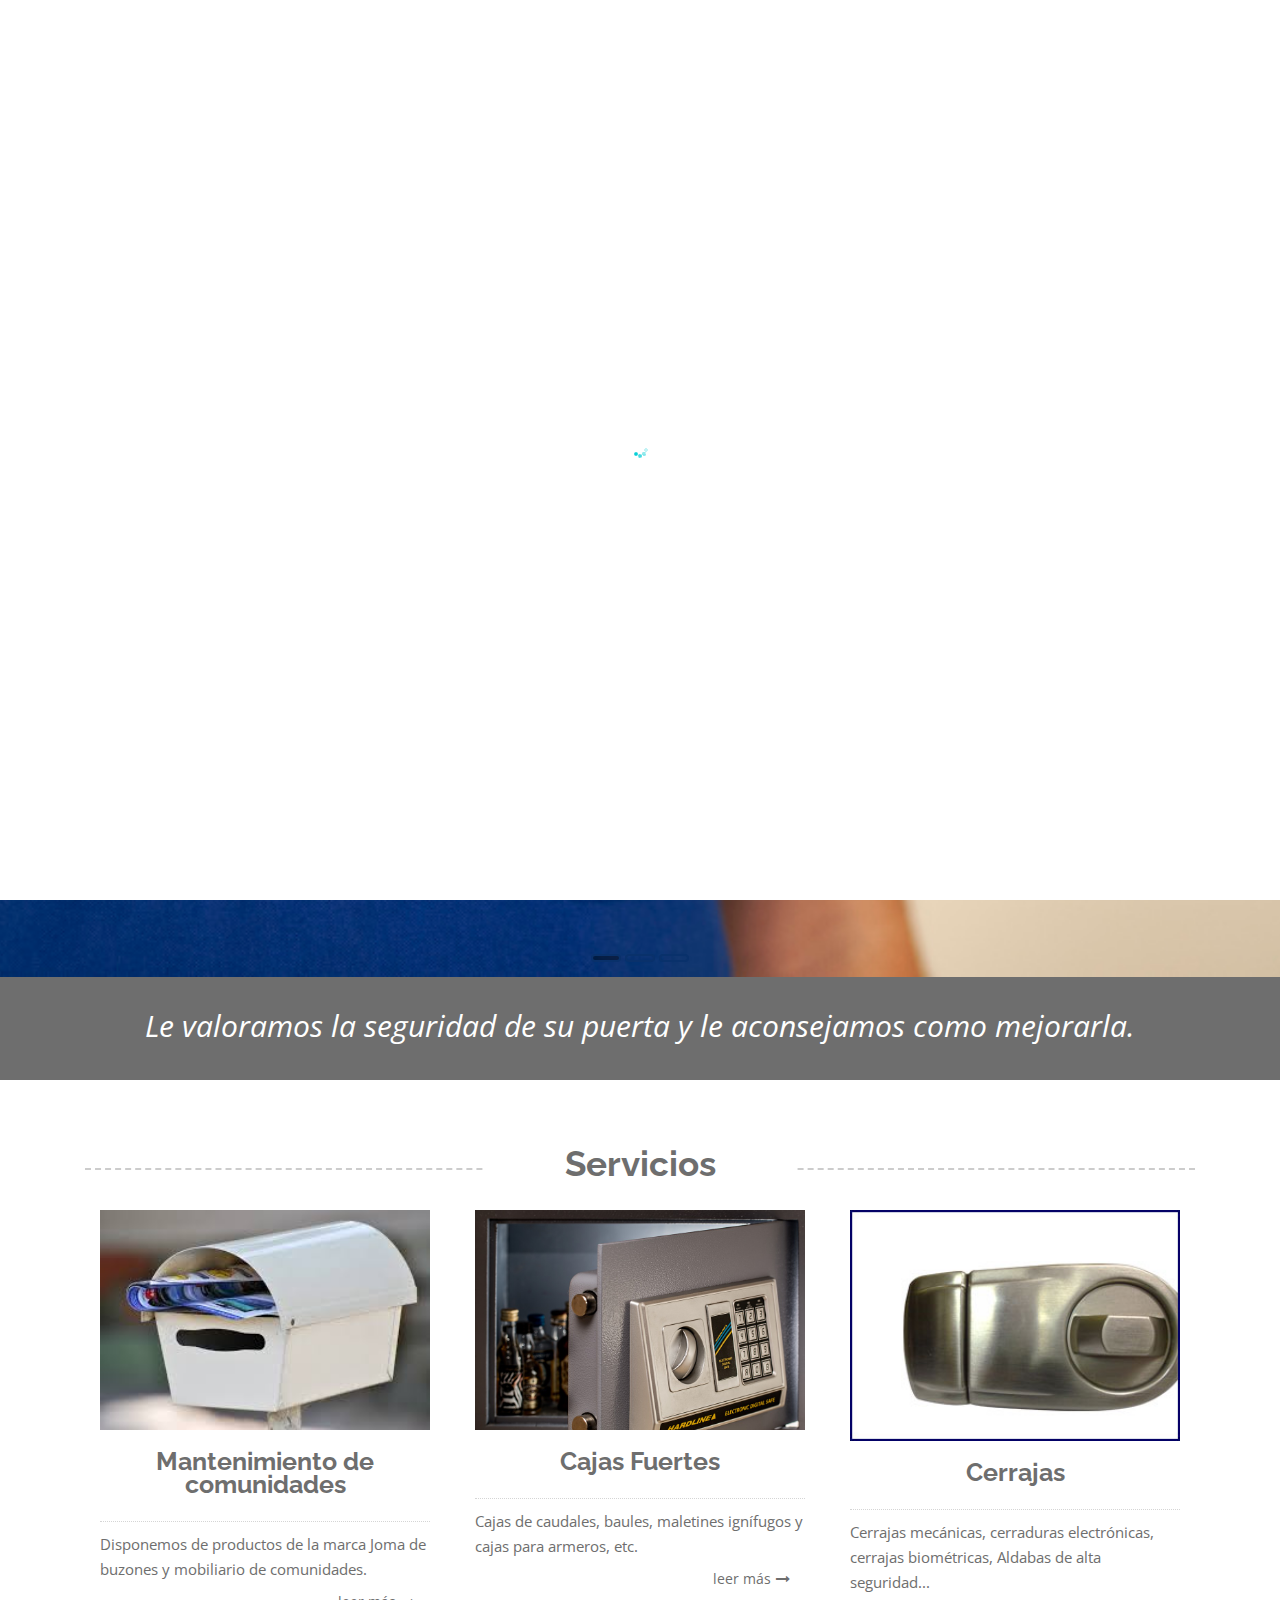
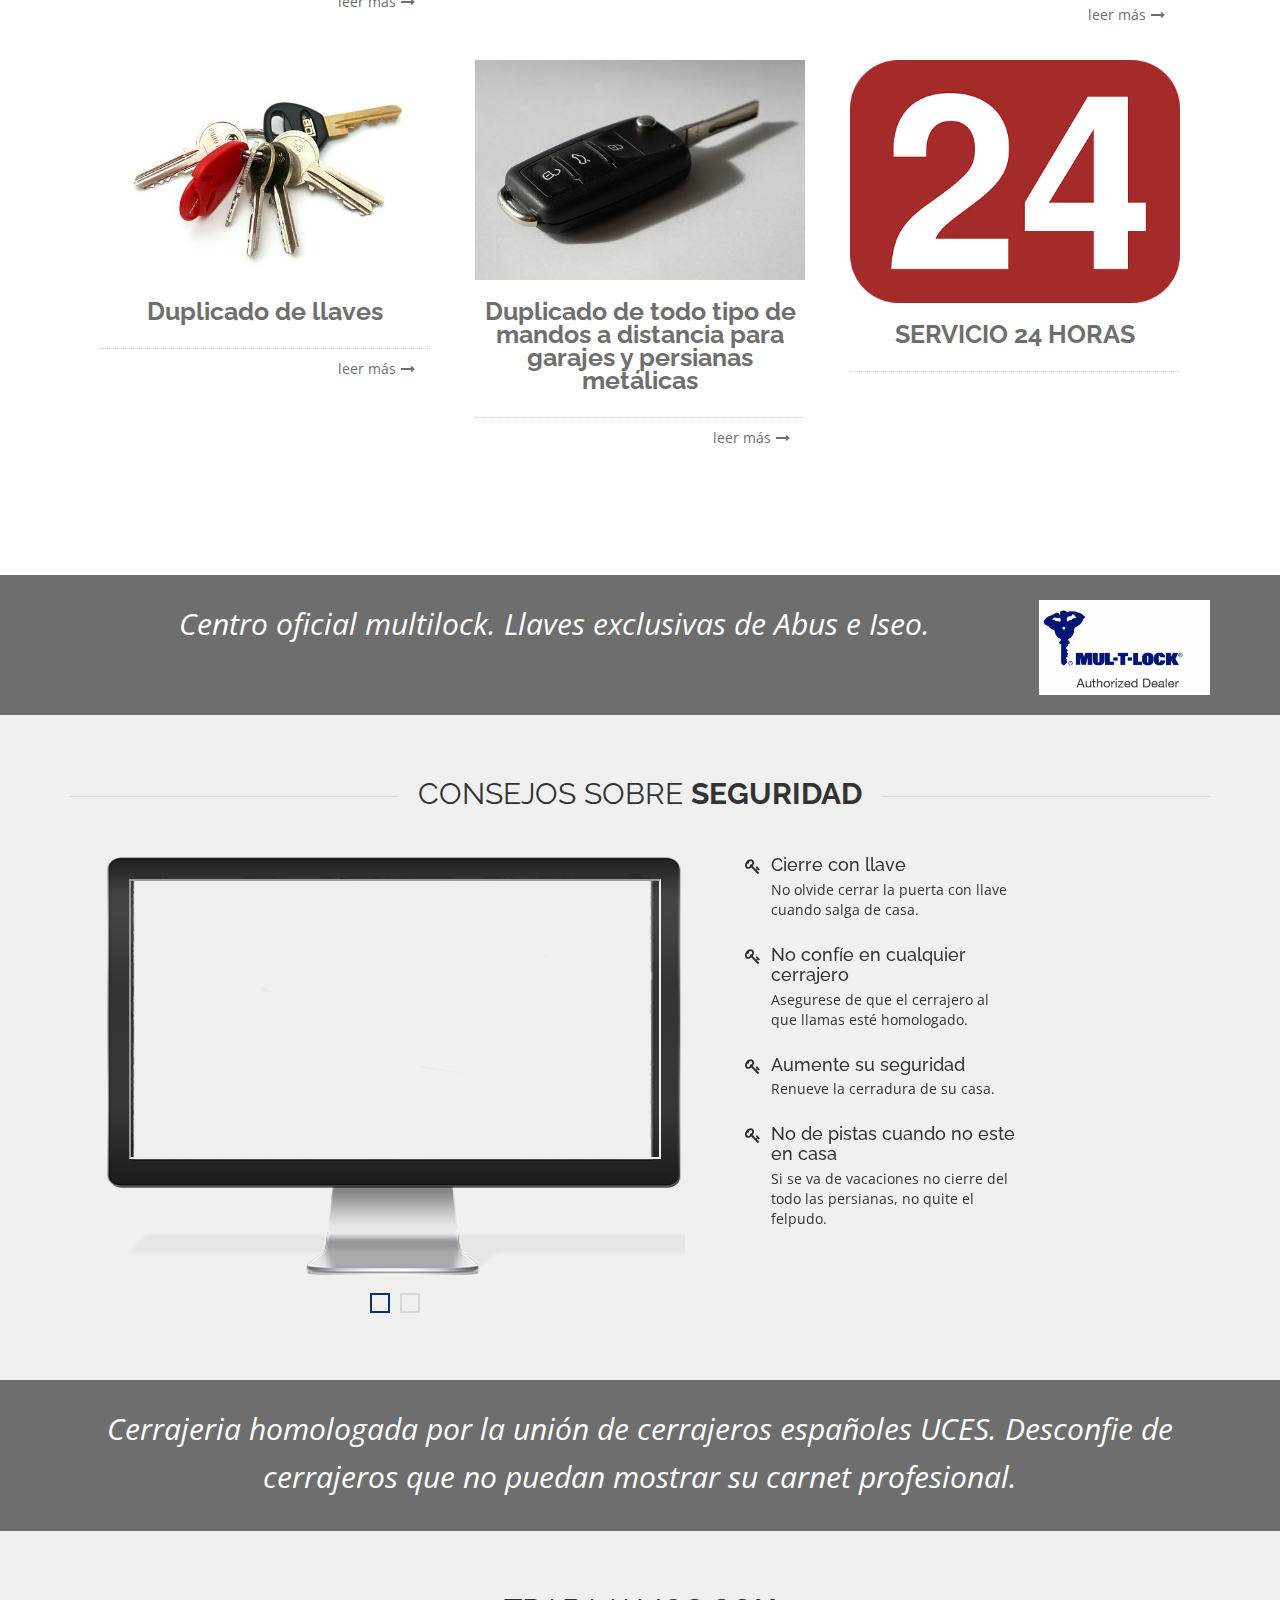
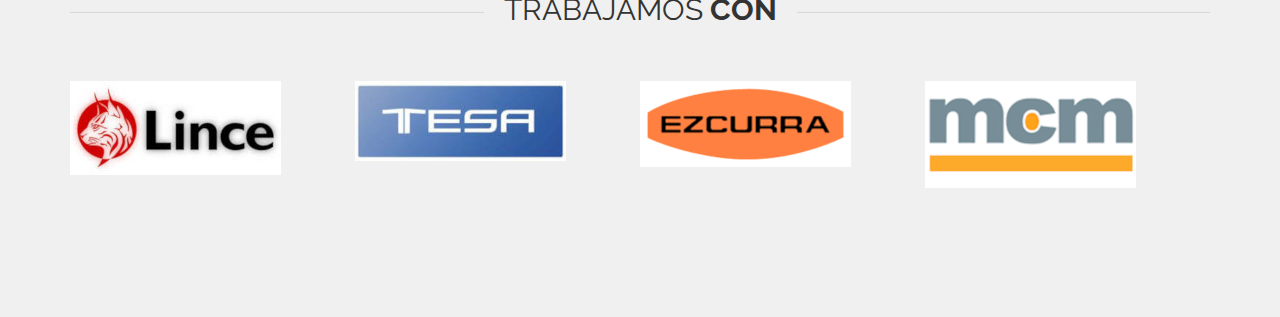
==== commit 8de5c8c0: "primer commit" ====
--- a/index.html
+++ b/index.html
@@ -1,98 +1,100 @@
 <!DOCTYPE html>
 <html lang="en">
-  <head>
-    <meta charset="utf-8">
-    <meta http-equiv="X-UA-Compatible" content="IE=edge">
-    <meta name="viewport" content="width=device-width, initial-scale=1">
-    <title>Cerrajería Aurelio</title>
-
-    <!-- Bootstrap -->
-    <link href="css/bootstrap.min.css" rel="stylesheet">
-    <!-- for fontawesome icon css file -->
-    <link href="css/font-awesome.min.css" rel="stylesheet">
-    <!-- superslides css -->
-    <link rel="stylesheet" href="css/superslides.css">
-    <!-- for content animate css file -->
-    <link rel="stylesheet" href="css/animate.css">    
-    <!-- slick slider css file -->
-    <link href="css/slick.css" rel="stylesheet">        
-    <!-- website theme color file -->   
-     <link id="switcher" href="css/themes/cyan-theme.css" rel="stylesheet">    
-    <!-- main site css file -->    
-    <link href="style.css" rel="stylesheet">    
-    <!-- google fonts  -->  
-    <link href='http://fonts.googleapis.com/css?family=Open+Sans' rel='stylesheet' type='text/css'>    
-    <link href='http://fonts.googleapis.com/css?family=Raleway' rel='stylesheet' type='text/css'>  
-    <!-- Favicon -->
-    <link rel="shortcut icon" href="img/favicon.ico" type="image/x-icon">  
-  
-    <!-- HTML5 shim and Respond.js for IE8 support of HTML5 elements and media queries -->
-    <!-- WARNING: Respond.js doesn't work if you view the page via file:// -->
-    <!--[if lt IE 9]>
+
+<head>
+  <meta charset="utf-8">
+  <meta http-equiv="X-UA-Compatible" content="IE=edge">
+  <meta name="viewport" content="width=device-width, initial-scale=1">
+  <title>Cerrajería Aurelio</title>
+
+  <!-- Bootstrap -->
+  <link href="css/bootstrap.min.css" rel="stylesheet">
+  <!-- for fontawesome icon css file -->
+  <link href="css/font-awesome.min.css" rel="stylesheet">
+  <!-- superslides css -->
+  <link rel="stylesheet" href="css/superslides.css">
+  <!-- for content animate css file -->
+  <link rel="stylesheet" href="css/animate.css">
+  <!-- slick slider css file -->
+  <link href="css/slick.css" rel="stylesheet">
+  <!-- website theme color file -->
+  <link id="switcher" href="css/themes/cyan-theme.css" rel="stylesheet">
+  <!-- main site css file -->
+  <link href="style.css" rel="stylesheet">
+  <!-- google fonts  -->
+  <link href='http://fonts.googleapis.com/css?family=Open+Sans' rel='stylesheet' type='text/css'>
+  <link href='http://fonts.googleapis.com/css?family=Raleway' rel='stylesheet' type='text/css'>
+  <!-- Favicon -->
+  <link rel="shortcut icon" href="img/favicon.ico" type="image/x-icon">
+
+  <!-- HTML5 shim and Respond.js for IE8 support of HTML5 elements and media queries -->
+  <!-- WARNING: Respond.js doesn't work if you view the page via file:// -->
+  <!--[if lt IE 9]>
       <script src="https://oss.maxcdn.com/html5shiv/3.7.2/html5shiv.min.js"></script>
       <script src="https://oss.maxcdn.com/respond/1.4.2/respond.min.js"></script>
     <![endif]-->
-  </head>
+</head>
+
 <body>
   <!-- =========================
     //////////////This Theme Design and Developed //////////////////////
-    //////////// by www.wpfreeware.com======================--> 
+    //////////// by www.wpfreeware.com======================-->
 
   <!-- Preloader -->
   <div id="preloader">
     <div id="status">&nbsp;</div>
   </div>
- 
-  <!-- End Preloader -->   
+
+  <!-- End Preloader -->
   <a class="scrollToTop" href="#"><i class="fa fa-angle-up"></i></a>
-  
+
   <!-- start navbar -->
-  
-  <div class="navbar-frame"></div>  
+
+  <div class="navbar-frame"></div>
 
   <!-- End navbar -->
 
   <!-- start slider section -->
-  <section id="sliderSection">            
+  <section id="sliderSection">
     <div class="mainslider_area">
       <!-- Start super slider -->
-      <div id="slides" >
+      <div id="slides">
         <ul class="slides-container">
           <!-- Start single slider-->
           <li>
-            <img style="max-width:100%" src="img/camiseta1.jpg" alt="img">
+            <img src="img/camiseta1.jpg" alt="img">
             <div class="slider_caption">
               <h2><span style="padding: 0 4%; !important">AURELIO</span></h2>
-			  <h2><span>CERRAJERIA</span></h2>
+              <h2><span>CERRAJERIA</span></h2>
               <h3 style="color:white; padding: 0 0.4%; !important">Web de Cerrajería Aurelio</h3>
-              
-            </div>
-          </li> 
-          <!-- Start single slider-->           
-          <li>
-            <img src="img/camiseta4.jpg" alt="img">
-             <div class="slider_caption">
-              <h2><span style="padding: 0 0%; !important">Unión</span></h2>
-              <h2><span style="padding: 0 0%; !important">Cerrajeros</span></h2>
-			  <h2><span style="padding: 0 0%; !important">de Seguridad</span></h2>
-            </div>
-            </li>
+
+            </div>
+          </li>
           <!-- Start single slider-->
           <li>
             <img src="img/camiseta4.jpg" alt="img">
-             <div class="slider_caption">
+            <div class="slider_caption">
+              <h2><span style="padding: 0 0%; !important">Unión</span></h2>
+              <h2><span style="padding: 0 0%; !important">Cerrajeros</span></h2>
+              <h2><span style="padding: 0 0%; !important">de Seguridad</span></h2>
+            </div>
+          </li>
+          <!-- Start single slider-->
+          <li>
+            <img src="img/slider/2.jpg" alt="img">
+            <div class="slider_caption">
               <h2><span>Beausiness</span> & Corporate</h2>
               <p></p>
               <a class="slider_btn" href="#">Read More</a>
             </div>
-           </li>
+          </li>
         </ul>
         <nav class="slides-navigation">
           <a href="#" class="next"></a>
           <a href="#" class="prev"></a>
         </nav>
       </div>
-    </div>  
+    </div>
   </section>
   <!-- End slider section -->
 
@@ -100,12 +102,12 @@
     <div class="container">
       <div class="row">
         <div class="col-lg-12 col-md-12 wow bounceInLeft">
-          <p>Cerrajeria homologada por la unión de cerrajeros españoles UCES. Desconfie de cerrajeros que no puedan mostrar su carnet profesional.</p>
-        </div>
-      </div>
-    </div>
-  </section>
-  
+          <p>Le valoramos la seguridad de su puerta y le aconsejamos como mejorarla.</p>
+        </div>
+      </div>
+    </div>
+  </section>
+
   <!-- Start Service area -->
   <section id="service">
     <div class="container">
@@ -116,57 +118,57 @@
             <h2>Servicios</h2>
             <!-- <p>Trusted by Fortune 500 retailers and the world’s top brands.</p> -->
           </div>
-		  
-		   
-          <!-- <ul class="service_nav wow flipInX"> --> 
-		 <ul class="service_nav wow bounceIn"> 
+
+
+          <!-- <ul class="service_nav wow flipInX"> -->
+          <ul class="service_nav wow bounceIn">
             <li>
               <img alt="img" style="width: 100%; height: 100%;" src="img/buzon2.jpg">
               <h2>Mantenimiento de comunidades</h2>
               <p>Disponemos de productos de la marca Joma de buzones y mobiliario de comunidades.</p>
               <a class="read_more" href="comunidades.html">leer más<i class="fa fa-long-arrow-right"></i></a>
-            </li>			
-           <li>
+            </li>
+            <li>
               <img alt="img" style="width: 100%; height: 100%;" src="img/caja_fuerte.jpg">
               <h2>Cajas Fuertes</h2>
-			  <p>Cajas de caudales, baules, maletines ignífugos y cajas para armeros, etc.</p>
-			  <a class="read_more" href="cajasfuertes.html">leer más<i class="fa fa-long-arrow-right"></i></a>
+              <p>Cajas de caudales, baules, maletines ignífugos y cajas para armeros, etc.</p>
+              <a class="read_more" href="cajasfuertes.html">leer más<i class="fa fa-long-arrow-right"></i></a>
             </li>
             <li>
               <img alt="img" style="width: 100%; height: 100%;" src="img/cerraja.jpg">
               <h2>Cerrajas</h2>
-			  <p>Cerrajas mecánicas, cerraduras electrónicas, cerrajas biométricas, Aldabas  de alta seguridad...</p>
+              <p>Cerrajas mecánicas, cerraduras electrónicas, cerrajas biométricas, Aldabas de alta seguridad...</p>
               <a class="read_more" href="cerrajas.html">leer más<i class="fa fa-long-arrow-right"></i></a>
             </li>
-			 <li>
+            <li>
               <img alt="img" style="width: 100%; height: 100%;" src="img/llaves.jpg">
               <h2>Duplicado de llaves</h2>
-               <a class="read_more" href="llaves.html">leer más<i class="fa fa-long-arrow-right"></i></a>
-            </li>
-			 <li>
+              <a class="read_more" href="llaves.html">leer más<i class="fa fa-long-arrow-right"></i></a>
+            </li>
+            <li>
               <img alt="img" style="width: 100%; height: 100%;" src="img/llave_coche4.jpg">
               <h2>Duplicado de todo tipo de mandos a distancia para garajes y persianas metálicas</h2>
               <a class="read_more" href="mandos.html">leer más<i class="fa fa-long-arrow-right"></i></a>
             </li>
-			 <li>
+            <li>
               <img alt="img" style="width: 100%; height: 100%;" src="img/24.png">
               <h2>SERVICIO 24 HORAS</h2>
               <!-- <a class="read_more" href="#">leer más<i class="fa fa-long-arrow-right"></i></a> -->
             </li>
-			 <!-- <li> -->
-              <!-- <img alt="img" style="width: 100%; height: 100%;" src="img/llaves2.jpg"> -->
-              <!-- <h2>Llaves codificadas por ordenador</h2> -->
-              <!-- <a class="read_more" href="#">leer más<i class="fa fa-long-arrow-right"></i></a> -->
+            <!-- <li> -->
+            <!-- <img alt="img" style="width: 100%; height: 100%;" src="img/llaves2.jpg"> -->
+            <!-- <h2>Llaves codificadas por ordenador</h2> -->
+            <!-- <a class="read_more" href="#">leer más<i class="fa fa-long-arrow-right"></i></a> -->
             <!-- </li> -->
-			 <!-- <li> -->
-              <!-- <img alt="img" style="width: 100%; height: 100%;" src="img/llave_coche4.jpg"> -->
-              <!-- <h2>Codificación llaves de coche</h2> -->
-              <!-- <a class="read_more" href="#">leer más<i class="fa fa-long-arrow-right"></i></a> -->
+            <!-- <li> -->
+            <!-- <img alt="img" style="width: 100%; height: 100%;" src="img/llave_coche4.jpg"> -->
+            <!-- <h2>Codificación llaves de coche</h2> -->
+            <!-- <a class="read_more" href="#">leer más<i class="fa fa-long-arrow-right"></i></a> -->
             <!-- </li> -->
-			 <!-- <li> -->
-              <!-- <img alt="img" style="width: 100%; height: 100%;" src="img/24.png"> -->
-              <!-- <h2>SERVICIO 24 HORAS</h2> -->
-              <!-- <a class="read_more" href="#">leer más<i class="fa fa-long-arrow-right"></i></a> -->
+            <!-- <li> -->
+            <!-- <img alt="img" style="width: 100%; height: 100%;" src="img/24.png"> -->
+            <!-- <h2>SERVICIO 24 HORAS</h2> -->
+            <!-- <a class="read_more" href="#">leer más<i class="fa fa-long-arrow-right"></i></a> -->
             <!-- </li> -->
           </ul>
         </div>
@@ -174,6 +176,21 @@
     </div>
   </section>
   <!-- End Service area -->
+  <section id="specialQuote">
+    <div class="container">
+      <div class="row">
+        <div class="col-lg-12 col-md-12 wow bounceInLeft">
+          <p><img style="width: 15%; height: 15%; float: right; margin-left: 0%;" src="img/multlock.jpg" />Centro
+            oficial multilock. Llaves exclusivas de Abus e Iseo.</p>
+          <!-- <img alt="img" style="width: 20%; height: 20%; float: right; margin-left: 0%;" src="img/multlock.jpg"> -->
+
+        </div>
+        <!-- <div class="col-lg-4 col-md-4 wow bounceInLeft">
+          <img alt="img" style="width: 20%; height: 20%; float: right; margin-left: 0%;" src="img/multlock.jpg">
+        </div> -->
+      </div>
+    </div>
+  </section>
 
   <!-- start How it works area -->
   <section id="howWorks">
@@ -188,15 +205,17 @@
             <div class="row">
               <div class="col-lg-6 col-md-6 col-sm-6">
                 <div class="howworks_slider wow fadeInLeftBig">
-                  <div class="slider_area">                           
-                      <!-- Set up your HTML -->
+                  <div class="slider_area">
+                    <!-- Set up your HTML -->
                     <div class="slick_slider">
                       <div class="single_iteam">
-                        <a href="single_page.html"> <iframe width="100%" height="100%" src="https://www.youtube.com/embed/EvjYZRNdlW8?autoplay=1&controls=0&loop=1&mute=1"></iframe></a>                          
+                        <a href="single_page.html"> <iframe width="100%" height="100%"
+                            src="https://www.youtube.com/embed/EvjYZRNdlW8?autoplay=1&controls=0&loop=1&mute=1"></iframe></a>
                       </div>
                       <div class="single_iteam">
-                        <a href="single_page.html"> <iframe width="100%" height="100%" src="https://www.youtube.com/embed/bU_4FKkc83w?autoplay=1&controls=0&loop=1&mute=1"></iframe></a>                                                    
-                      </div>                      
+                        <a href="single_page.html"> <iframe width="100%" height="100%"
+                            src="https://www.youtube.com/embed/bU_4FKkc83w?autoplay=1&controls=0&loop=1&mute=1"></iframe></a>
+                      </div>
                     </div>
                   </div>
                 </div>
@@ -208,8 +227,8 @@
                       <i class="fa fa-key"></i>
                     </a>
                     <div class="media-body">
-                      <h4 class="media-heading">Cierre con llave</h4>  
-					  <p>No olvide cerrar la puerta con llave cuando salga de casa.</p>					  
+                      <h4 class="media-heading">Cierre con llave</h4>
+                      <p>No olvide cerrar la puerta con llave cuando salga de casa.</p>
                     </div>
                   </div>
 
@@ -219,8 +238,8 @@
                     </a>
                     <div class="media-body">
                       <h4 class="media-heading">No confíe en cualquier cerrajero</h4>
-					  <p>Asegurese de que el cerrajero al que llamas esté homologado.</p>		
-                      </div>
+                      <p>Asegurese de que el cerrajero al que llamas esté homologado.</p>
+                    </div>
                   </div>
 
                   <div class="media">
@@ -228,18 +247,18 @@
                       <i class="fa fa-key"></i>
                     </a>
                     <div class="media-body">
-                      <h4 class="media-heading">Aumente su seguridad</h4> 
-					  <p>Renueve la cerradura de su casa.</p>					  
-                    </div>
-                  </div>
-				  
-				  <div class="media">
+                      <h4 class="media-heading">Aumente su seguridad</h4>
+                      <p>Renueve la cerradura de su casa.</p>
+                    </div>
+                  </div>
+
+                  <div class="media">
                     <a class="media-left media-middle" href="#">
                       <i class="fa fa-key"></i>
                     </a>
                     <div class="media-body">
-                      <h4 class="media-heading">No de pistas cuando no este en casa</h4> 
-					  <p>Si se va de vacaciones no cierre del todo las persianas, no quite el felpudo.</p>					  
+                      <h4 class="media-heading">No de pistas cuando no este en casa</h4>
+                      <p>Si se va de vacaciones no cierre del todo las persianas, no quite el felpudo.</p>
                     </div>
                   </div>
                 </div>
@@ -250,15 +269,56 @@
       </div>
     </div>
   </section>
-  
-  <div class="footer-frame"></div>  
- 
+
+  <section id="specialQuote">
+    <div class="container">
+      <div class="row">
+        <div class="col-lg-12 col-md-12 wow bounceInLeft">
+          <p>Cerrajeria homologada por la unión de cerrajeros españoles UCES. Desconfie de cerrajeros que no puedan
+            mostrar su carnet profesional.</p>
+        </div>
+      </div>
+    </div>
+  </section>
+
+  <!-- start clients brand area -->
+  <section id="clients_brand">
+      <div class="container">
+        <div class="row">
+          <div class="col-lg-12 col-md-12 col-sm-12">
+            <div class="clients_brand_area wow flipInX">
+              <div class="client_title">
+                <hr>
+                <h2><span>Trabajamos</span> con</h2>
+              </div>              
+              <div class="clients_brand">
+                <!-- Start clients brand slider -->
+               <ul class="clb_nav wow flipInX">
+                 <li><img src="img/lince.jpg" alt="brand-img"></li>
+                 <li><img src="img/tesa.jpg" alt="brand-img"></li>
+                 <li><img src="img/ezcurra.png" alt="brand-img"></li>
+                 <li><img src="img/mcm.png" alt="brand-img"></li>
+                 <li><img src="img/joma.png" alt="brand-img"></li>
+                 <li><img src="img/btv.jpg" alt="brand-img"></li>
+                 <li><img src="img/arregui.png" alt="brand-img"></li> 
+               </ul>
+               <!-- End clients brand slider -->
+              </div>
+            </div>
+          </div>
+        </div>
+      </div>
+    </section>
+    <!-- End clients brand area -->  
+
+  <div class="footer-frame"></div>
+
   <!-- jQuery Library -->
   <script src="https://ajax.googleapis.com/ajax/libs/jquery/1.11.1/jquery.min.js"></script>
   <!-- For content animatin  -->
   <script src="js/wow.min.js"></script>
   <!-- bootstrap js file -->
-  <script src="js/bootstrap.min.js"></script> 
+  <script src="js/bootstrap.min.js"></script>
   <!-- superslides slider -->
   <script src="js/jquery.easing.1.3.js"></script>
   <script src="js/jquery.animate-enhanced.min.js"></script>
@@ -270,7 +330,8 @@
   <script src="js/jquery.ui.map.js"></script>
 
   <!-- custom js file include -->
-  <script src="js/custom.js"></script>  
-
-  </body>
+  <script src="js/custom.js"></script>
+
+</body>
+
 </html>--- a/css/superslides.css
+++ b/css/superslides.css
@@ -11,7 +11,7 @@
   left: 0;
   overflow-y: auto;
   -webkit-overflow-scrolling: touch;
-  height: 100%;
+  height: 80%;
 }
 #slides .scrollable:after {
   content: "";
@@ -19,6 +19,7 @@
   clear: both;
 }
 
+/* flechas */
 .slides-navigation {
   margin: 0 auto;
   position: absolute;
--- a/style.css
+++ b/style.css
@@ -346,16 +346,17 @@
   float: left;
   display: inline;
   width: 100%;
- /* height: 530px;*/
   overflow: hidden;
   margin-top: 77px; 
 }
 #slider1_container{
   margin: 0 auto;
   position: relative;
-  width: 1100px !important;
+  width: 100px !important;
   height: 380px; overflow: hidden;
 }
+
+/* cambia aqui tamaño slider */
 .mainslider_area{
     float: left;
     display: inline;
@@ -366,6 +367,7 @@
   left: 0px;
   top: 0px;    
   overflow: hidden;
+  height: 80px;
 }
 .slider_caption {
   left: 0;
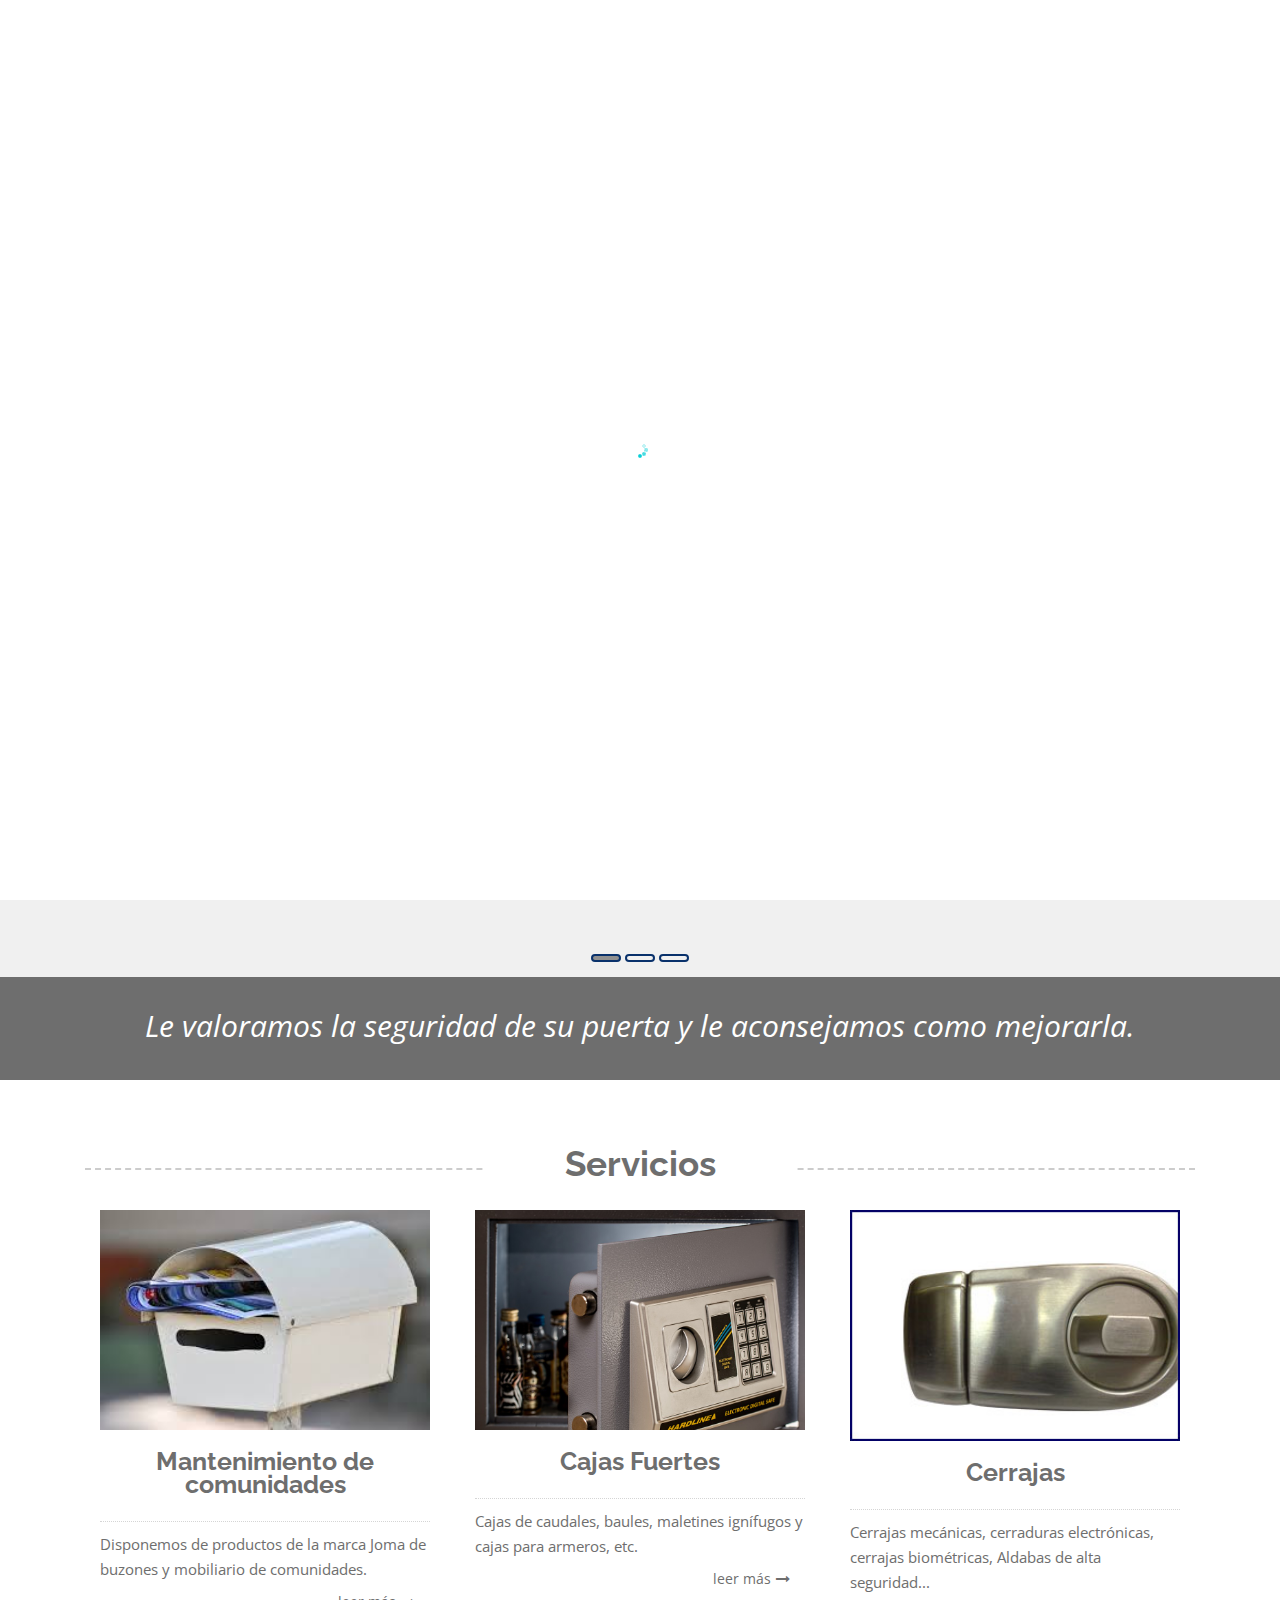
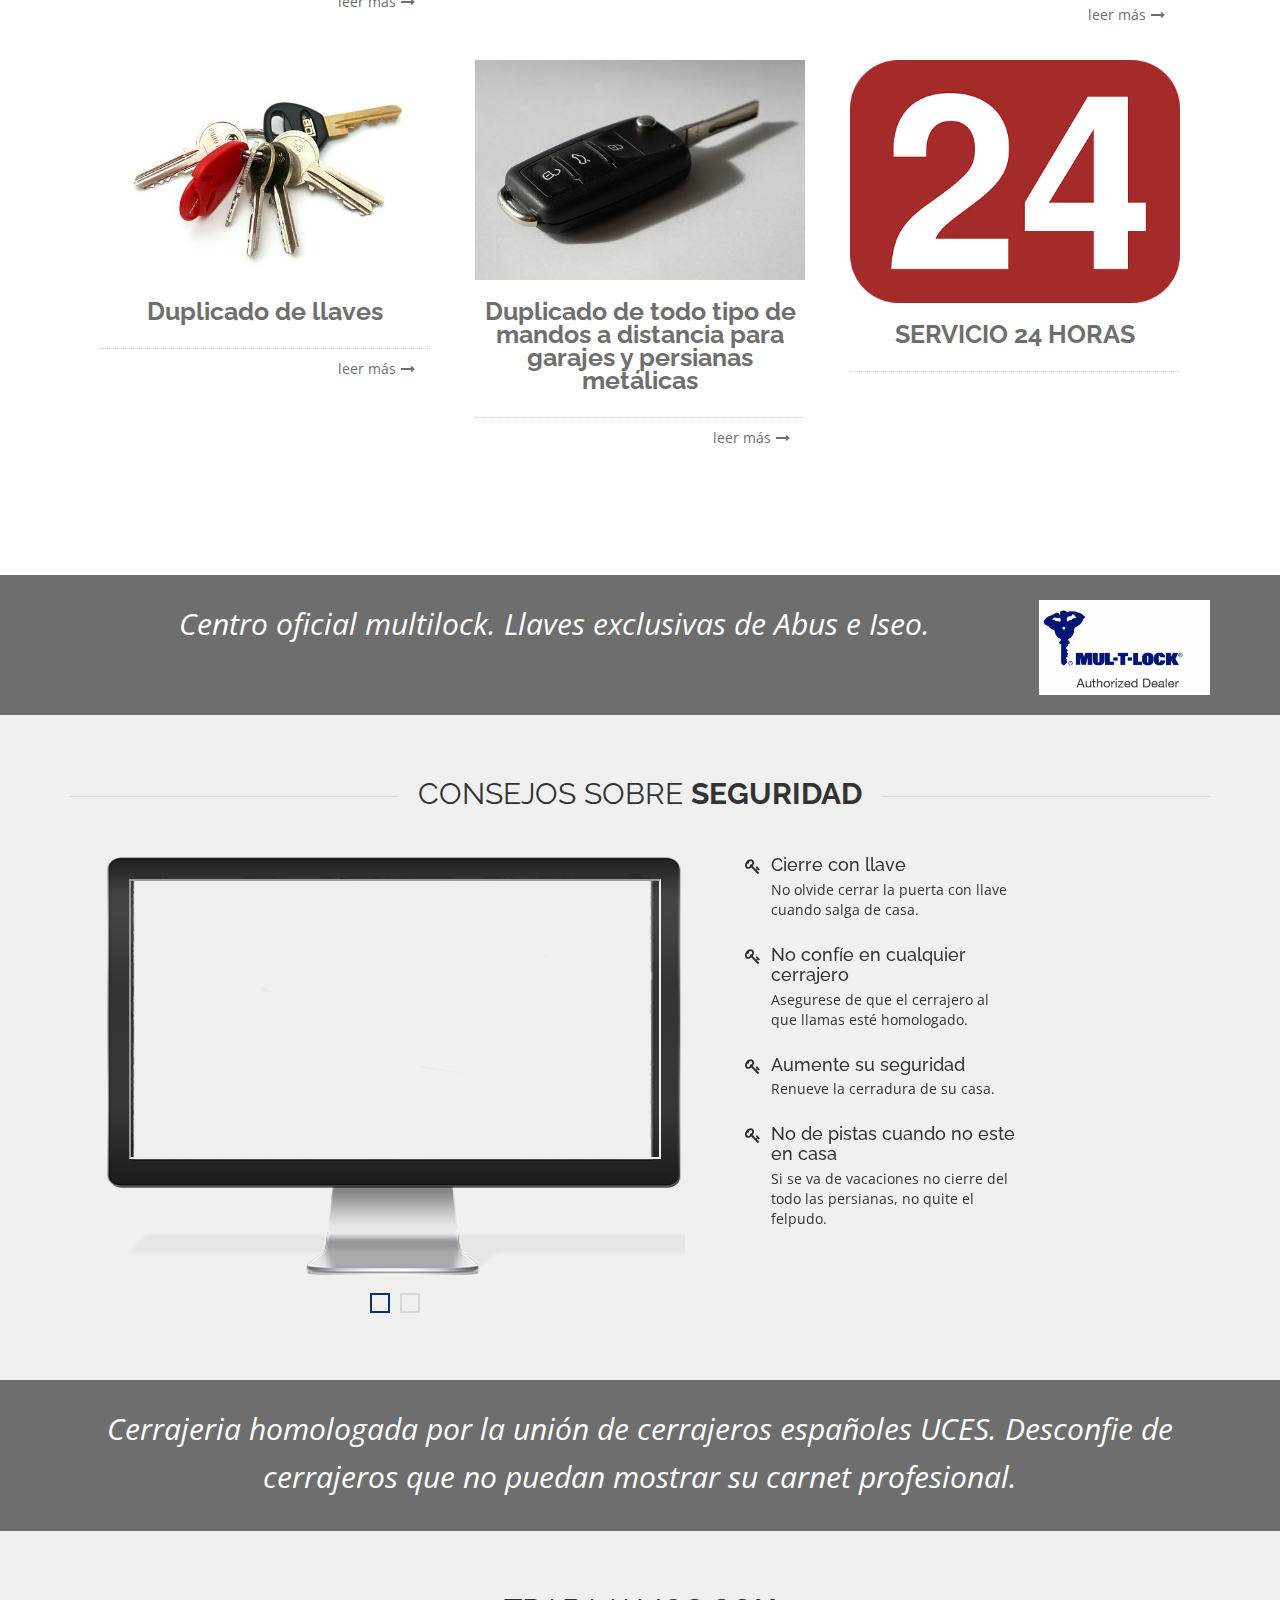
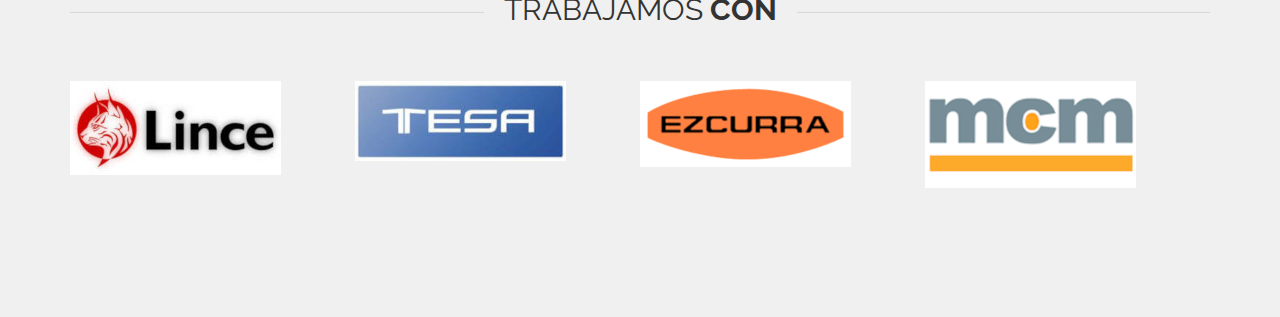
==== commit 6e8a3a1e: "mejoras logo e imagenes" ====
--- a/index.html
+++ b/index.html
@@ -62,7 +62,7 @@
         <ul class="slides-container">
           <!-- Start single slider-->
           <li>
-            <img src="img/camiseta1.jpg" alt="img">
+            <img src="img/camiseta1.2.jpg" alt="img">
             <div class="slider_caption">
               <h2><span style="padding: 0 4%; !important">AURELIO</span></h2>
               <h2><span>CERRAJERIA</span></h2>
@@ -72,7 +72,7 @@
           </li>
           <!-- Start single slider-->
           <li>
-            <img src="img/camiseta4.jpg" alt="img">
+            <img src="img/llave_coche3.jpg" alt="img">
             <div class="slider_caption">
               <h2><span style="padding: 0 0%; !important">Unión</span></h2>
               <h2><span style="padding: 0 0%; !important">Cerrajeros</span></h2>
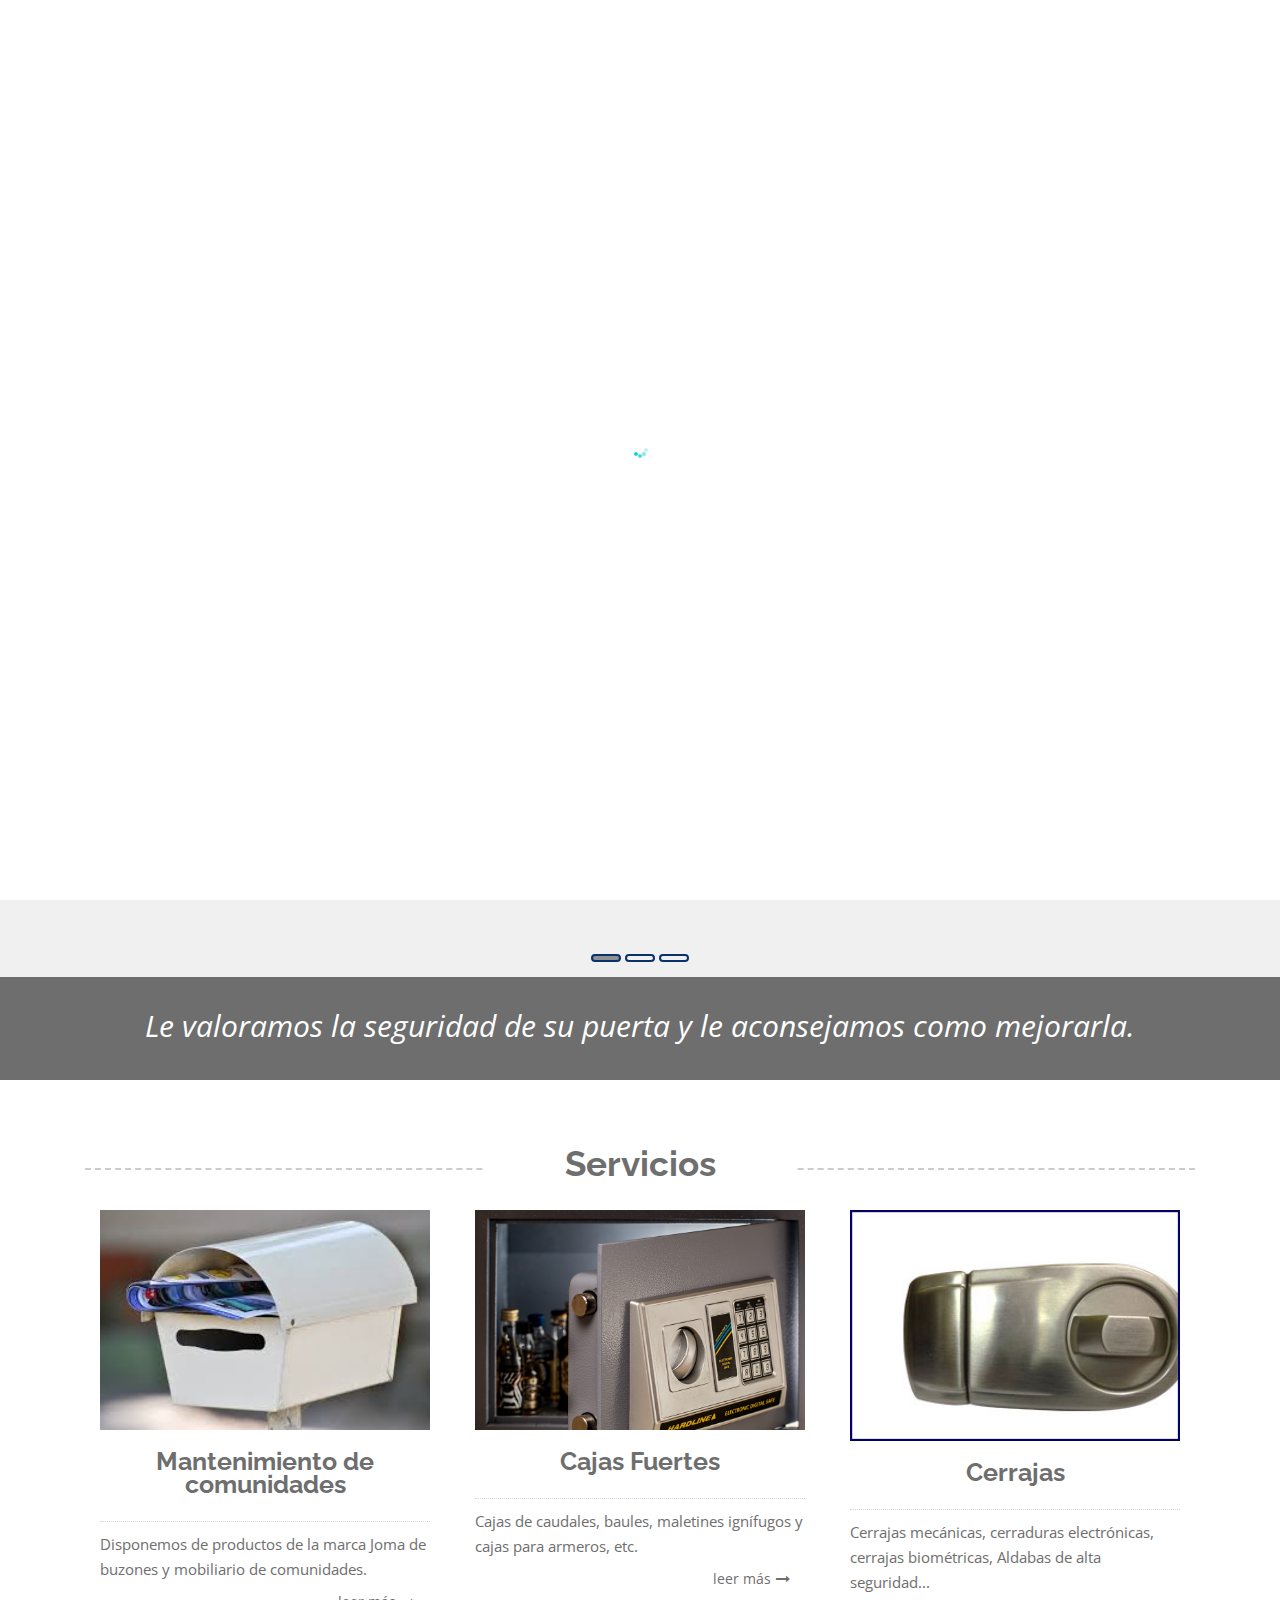
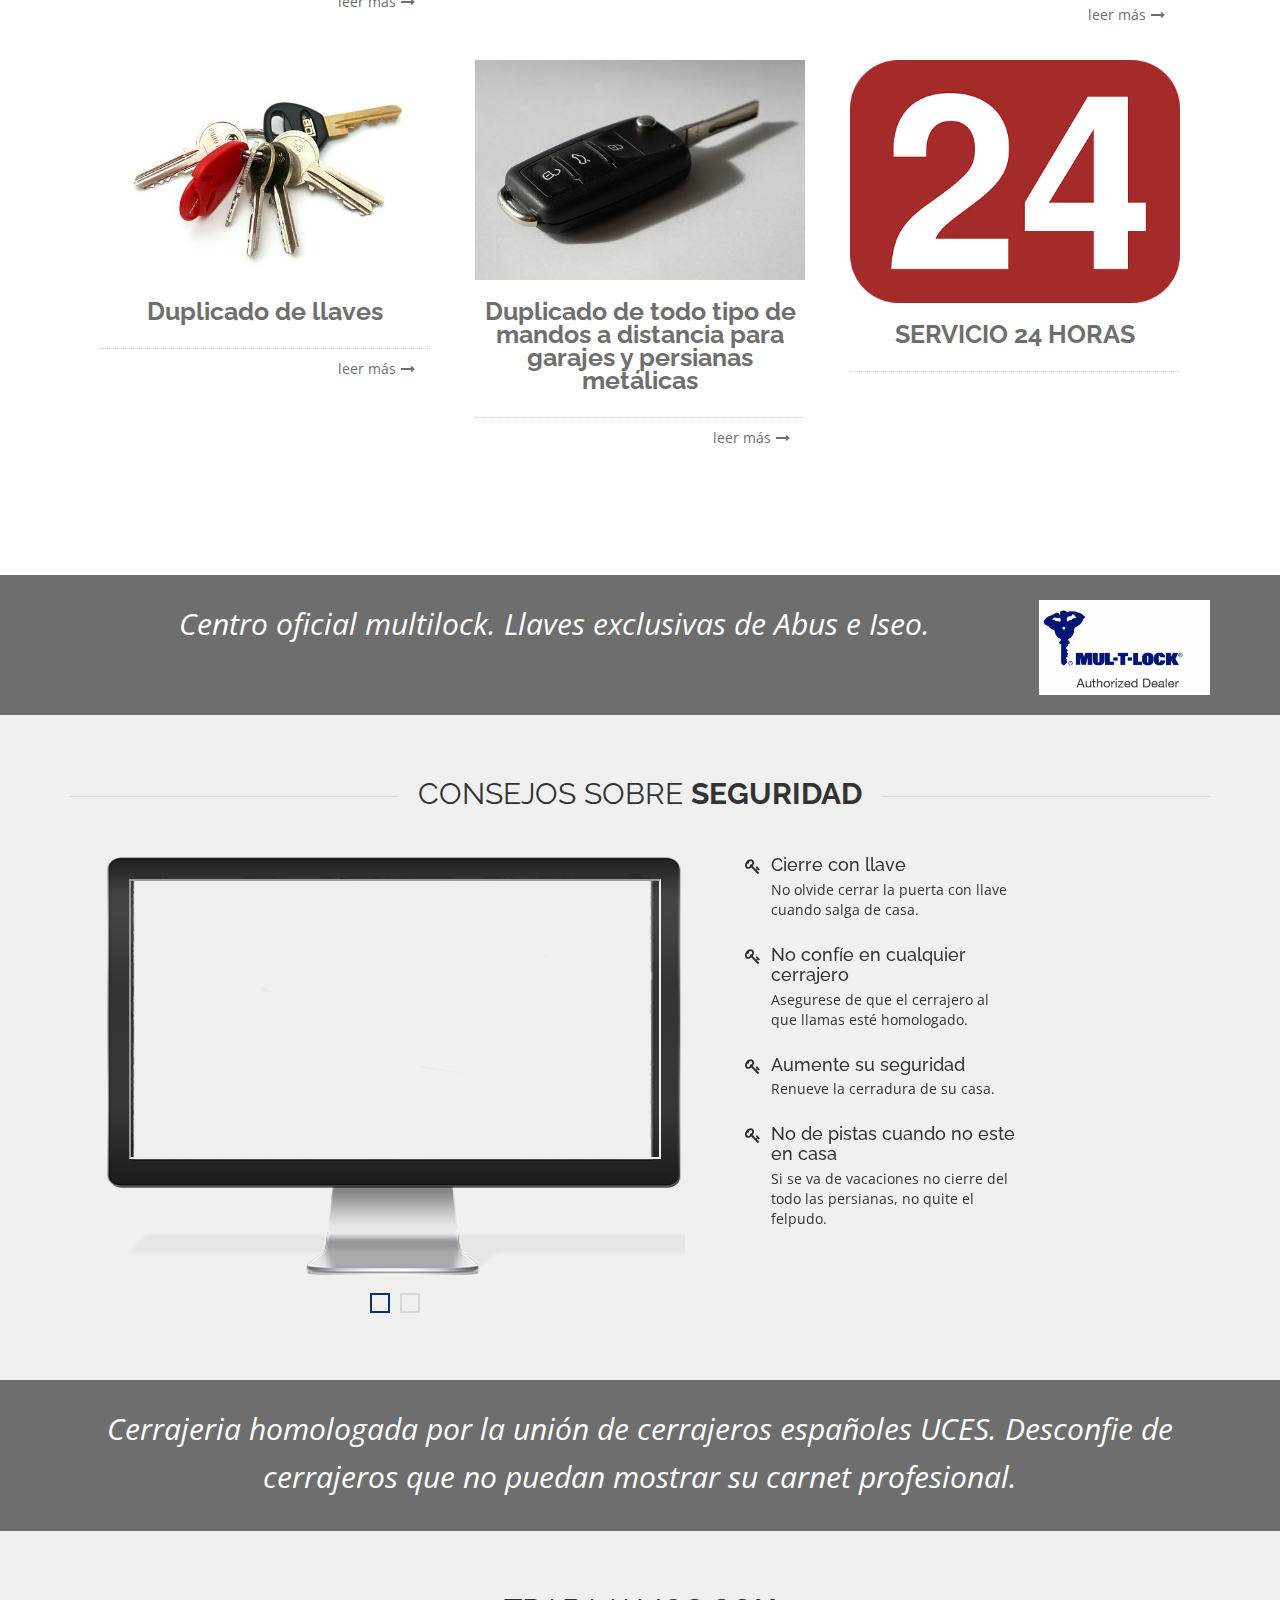
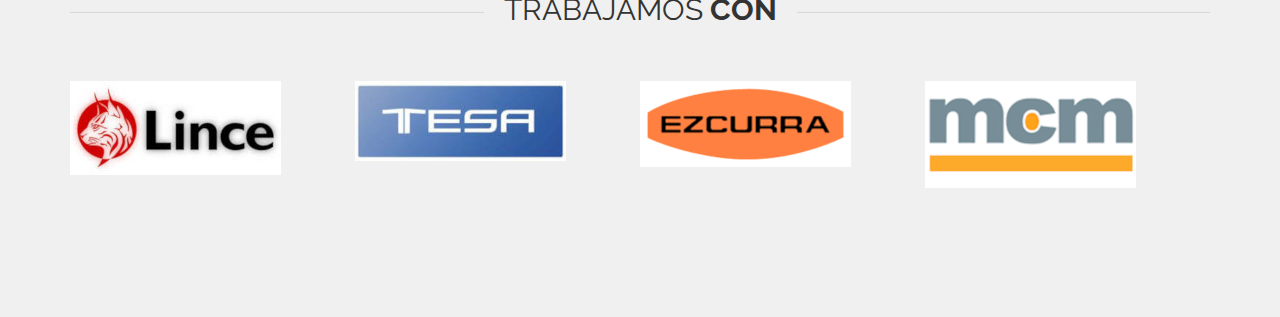
==== commit 721323df: "imagenesSlider class" ====
--- a/index.html
+++ b/index.html
@@ -62,17 +62,17 @@
         <ul class="slides-container">
           <!-- Start single slider-->
           <li>
-            <img src="img/camiseta1.2.jpg" alt="img">
+            <img class="imagenesSlider" src="img/camiseta1.2.jpg" alt="img">
             <div class="slider_caption">
-              <h2><span style="padding: 0 4%; !important">AURELIO</span></h2>
-              <h2><span>CERRAJERIA</span></h2>
-              <h3 style="color:white; padding: 0 0.4%; !important">Web de Cerrajería Aurelio</h3>
+              <h2>AURELIO</h2>
+              <h2><span id="letraCerrajeriaId">CERRAJERIA</span></h2>
+              <!-- <h3 style="color:white; padding: 0 0.4%; !important">Web de Cerrajería Aurelio</h3> -->
 
             </div>
           </li>
           <!-- Start single slider-->
           <li>
-            <img src="img/llave_coche3.jpg" alt="img">
+            <img class="imagenesSlider" src="img/llave_coche3.jpg" alt="img">
             <div class="slider_caption">
               <h2><span style="padding: 0 0%; !important">Unión</span></h2>
               <h2><span style="padding: 0 0%; !important">Cerrajeros</span></h2>
@@ -81,7 +81,7 @@
           </li>
           <!-- Start single slider-->
           <li>
-            <img src="img/slider/2.jpg" alt="img">
+            <img class="imagenesSlider" src="img/furgoneta.jpg" alt="img">
             <div class="slider_caption">
               <h2><span>Beausiness</span> & Corporate</h2>
               <p></p>
--- a/css/superslides.css
+++ b/css/superslides.css
@@ -80,3 +80,5 @@
 .slides-pagination a.current {
   background: none repeat scroll 0 0 rgba(0, 0, 0, 0.4);
 }
+
+
--- a/style.css
+++ b/style.css
@@ -369,9 +369,19 @@
   overflow: hidden;
   height: 80px;
 }
+/* .slider_caption {
+  left: 0;
+  padding: 0 15%;
+  position: relative;
+  right: 0;
+  text-align: right;
+  top: 33%;
+  width: 100%;
+} */
+/*Letras a la derecha slider*/
 .slider_caption {
   left: 0;
-  padding: 0 7%;
+  padding: 0 4%;
   position: relative;
   right: 0;
   text-align: right;
@@ -1731,14 +1741,15 @@
   .service_nav li {margin-left: 12px;min-height: 522px;padding: 0 10px;}
   .archiveblog_right {width: 70%;}
   .page_left {width: 100%;}
-}
+  }
   
 @media(max-width:991px ){
 	.navbar-default .navbar-nav > li > a {font-size: 12px; padding: 10px;}
   .dropdown-menu > li > a{font-size: 12px;padding: 10px;}
-  .navbar-brand {height: auto;margin-top: -35px;width: 215px;}
-  .navbar-brand>img{height: 100%;}
+  .navbar-brand {height: auto;margin-top: -35px;width: 215px; }
+  .navbar-brand>img{height: 100%; }  
   #sliderSection{margin-top: 67px;}
+  /* #sliderSection {height: 300px;} */
   .price_nav>li {margin-right: 9px;}
   .price_img {width: 85%;}
   .price_nav li > h3 {font-size: 25px;}
@@ -1758,13 +1769,20 @@
   .social_nav li a {margin-right: 5px;}
   .pfeatured_nav li {font-size: 13px;padding: 8px 0;}
   .page_left {width: 100%;}
+  #mainslider_area {margin-top: 0px !important;}
+  #slides {height: 250px !important; margin-top: 0px !important;} /*caja slider*/
+  #sliderSection {margin-top: 0px; height: 250px;}
+  #slides-container {margin-top: 0px !important;}
+  #imagenesSlider {width:100% !important; height:50% !important; position:absolute ! important;margin-top: 0px !important; top:0px !important } 
   
-}
-
+  #slides .li {height: 100%;}
+  /* #imagenesSlider {width:450px !important; height:50px !important} */
+}
+/*tamaño movil*/
 @media(max-width:767px ){
    .navbar-default li.active:after {display: none;}
    .navbar-nav > li > .dropdown-menu { margin-top: 5px;}
-   .navbar-toggle {margin-top: 13px;}
+   .navbar-toggle {margin-top: 13px; }
    .price_nav>li {width: 100%;margin-bottom: 25px;}
    .testimon_nav {margin-left: 0px;}
    .testimon_nav li {margin-bottom: 100px;width: 100%;margin-left: 0px;}
@@ -1773,9 +1791,10 @@
    .form_container {padding: 20px 50px;}
    .client_title > h2 {line-height: 35px;}
    #imgbanner h2 {font-size: 40px;line-height: 40px;}
-   #imgbanner{height: 250px;margin-top: 61px;}
+   #imgbanner{height: 50px;margin-top: 61px;}
    .navbar-default .navbar-nav > .active > a, .navbar-default .navbar-nav > .active > a:hover, .navbar-default .navbar-nav > .active > a:focus {
     border-radius: 0px;  
+    
   }
   .navbar-default .navbar-nav > li > a:hover,.navbar-default .navbar-nav > li > a:focus{
      border-radius: 0px;
@@ -1788,19 +1807,40 @@
   .imgedit_panel .media-body{float: left;}
   .archiveblog_right {float: left;margin-left: 10px;width: 70%;}
   .post_navigation {margin-bottom: 30px;}
-  #sliderSection {margin-top: 61px;}
+  
   #banner {margin-top: 61px;}
   .single_featured_blog {margin-bottom: 30px;}
   .social_nav li a {margin-right: 8px;}
   .pfeatured_nav li {font-size: 15px;padding: 10px 0;}
   .page_left {width: 100%;}
-
-
-}
+  
+  .slider_caption {
+    left: 0;
+    padding: 0 15%;
+    position: relative;
+    right: 0;
+    text-align: center;
+    top: 33%;
+    width: 100%;
+  }
+  #letraCerrajeriaId {color:white;}
+  #mainslider_area {margin-top: 0px !important;}
+  #slides {height: 200px !important; margin-top: 0px !important;} /*caja slider*/
+  #sliderSection {margin-top: 60px; height: 200px;}
+  #slides-container {margin-top: 0px !important;}
+  .imagenesSlider {left: 0px !important; width:100% !important; height:100% !important; position:absolute ! important;margin-top: 0px !important; top:0px !important } 
+  .slides-navigation {top:20% !important;}
+  #specialQuote p { font-size: 20px !important;}
+  #slides .li {height: 100%;}
+}
+/*tamaño movil*/
 @media(max-width:640px){
-  .slider_caption {top: 0;}
+  .slider_caption {top: 50;} /*slider_caption: letras*/
   .slider_caption > h2 { font-size: 25px;line-height: 30px;margin-bottom: 10px;}
   .slider_btn {margin-top: 10px;}
+  /* #sliderSection {margin-top: 61px;}
+  #imagenesSlider {width:100% !important; height:50% !important; vertical-align: top !important;} */
+  /* #sliderSection {height: 400px;} */
 } 
 @media(max-width:480px ){	
   .client_title hr {display: none;}
@@ -1828,8 +1868,7 @@
   .developer {text-align: center;width: 100%;}
   .footer_bottom {margin-top: 0px;}
   .client_title > h2 {line-height: 30px;font-size: 25px;}
- 
-}
+  }
 @media(max-width:360px ){
  .client_title > h2 {font-size: 20px;}
  .client_img {left: 35%;}
@@ -1842,10 +1881,8 @@
  .slider_caption {top: 5%;}
  .slick-initialized .slick-slide {text-align: center;}
  .slick-slide img {display: inline-block;}
-}
+ }
 @media(max-width:320px ){
 	.client_title > h2 {font-size: 18px;}
-  .client_img {left: 33%;}
-  
-	
-}
+  .client_img {left: 33%;}  
+}
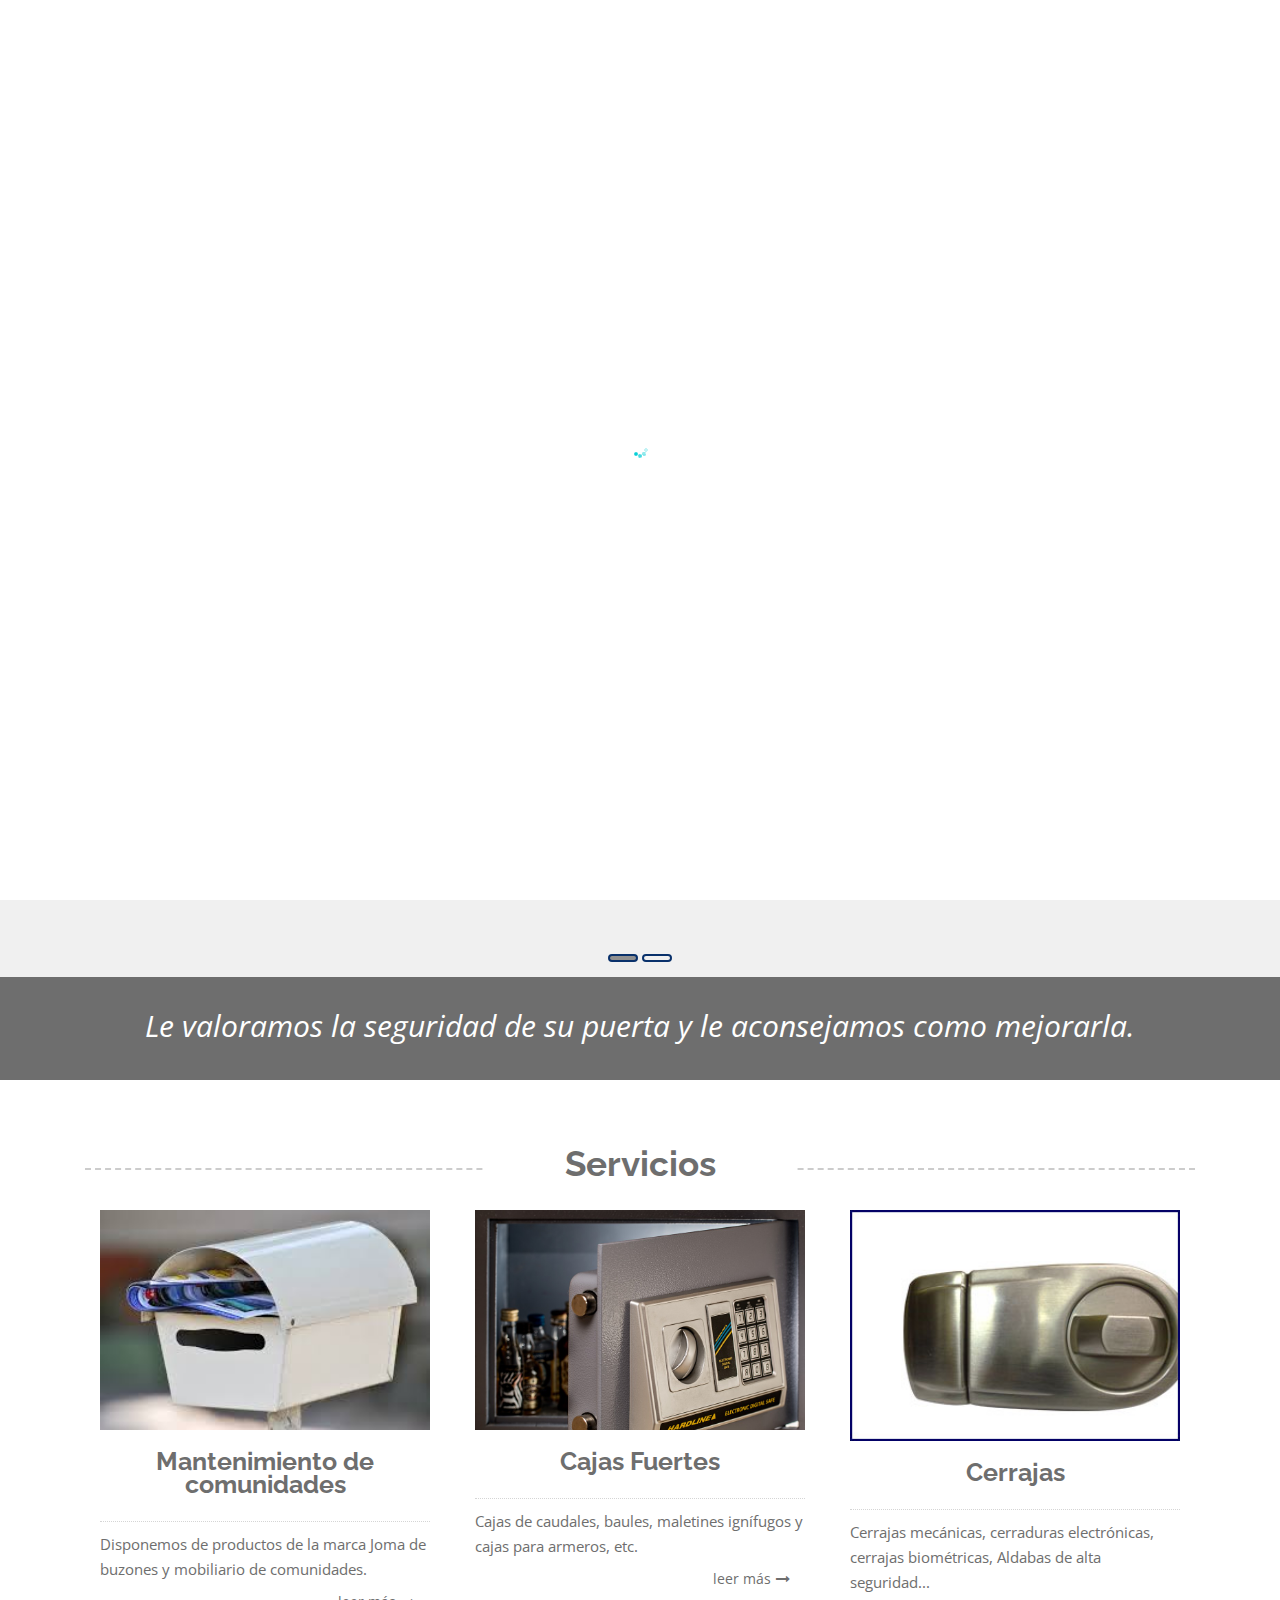
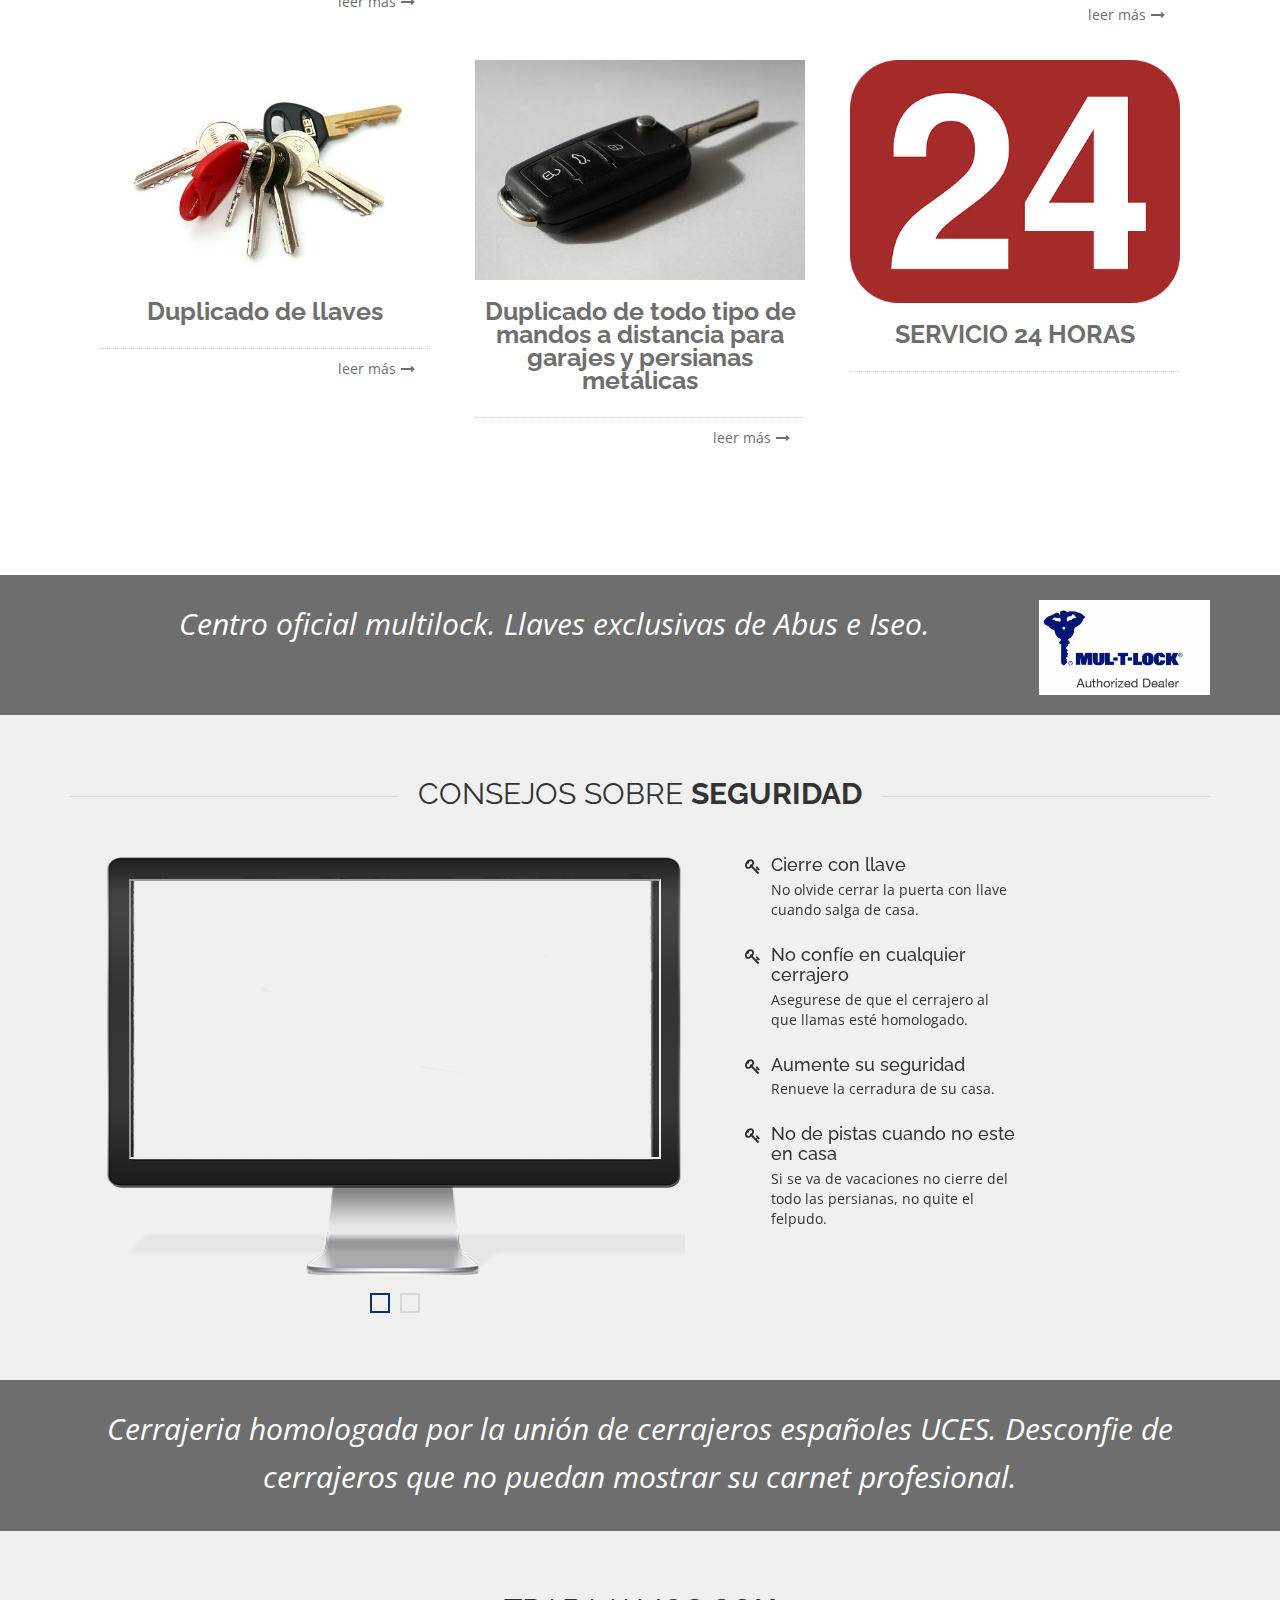
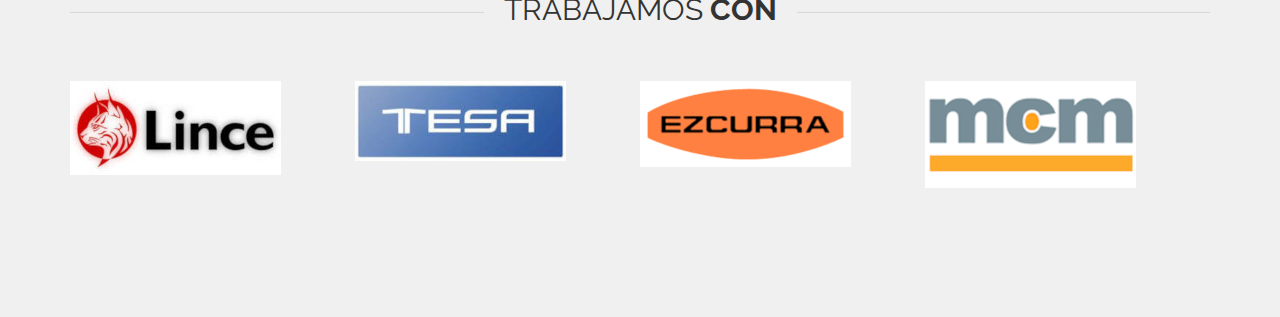
==== commit e6240a73: "letras slider" ====
--- a/index.html
+++ b/index.html
@@ -65,7 +65,7 @@
             <img class="imagenesSlider" src="img/camiseta1.2.jpg" alt="img">
             <div class="slider_caption">
               <h2>AURELIO</h2>
-              <h2><span id="letraCerrajeriaId">CERRAJERIA</span></h2>
+              <h2><span class="letraCerrajeriaId">CERRAJERIA</span></h2>
               <!-- <h3 style="color:white; padding: 0 0.4%; !important">Web de Cerrajería Aurelio</h3> -->
 
             </div>
@@ -74,20 +74,19 @@
           <li>
             <img class="imagenesSlider" src="img/llave_coche3.jpg" alt="img">
             <div class="slider_caption">
-              <h2><span style="padding: 0 0%; !important">Unión</span></h2>
-              <h2><span style="padding: 0 0%; !important">Cerrajeros</span></h2>
-              <h2><span style="padding: 0 0%; !important">de Seguridad</span></h2>
+              <h2>Especialistas</h2>
+              <h2>en apertura</h2>
+              <h2>de coches</h2>
             </div>
           </li>
           <!-- Start single slider-->
-          <li>
+          <!-- <li>
             <img class="imagenesSlider" src="img/furgoneta.jpg" alt="img">
             <div class="slider_caption">
-              <h2><span>Beausiness</span> & Corporate</h2>
-              <p></p>
-              <a class="slider_btn" href="#">Read More</a>
-            </div>
-          </li>
+              <h2><span class="letraCerrajeriaId">Servicio 24H</span></h2>
+              <p></p>              
+            </div>
+          </li> -->
         </ul>
         <nav class="slides-navigation">
           <a href="#" class="next"></a>
--- a/style.css
+++ b/style.css
@@ -1820,10 +1820,10 @@
     position: relative;
     right: 0;
     text-align: center;
-    top: 33%;
+    top: 0%;
     width: 100%;
   }
-  #letraCerrajeriaId {color:white;}
+  .letraCerrajeriaId {color:white !important;}
   #mainslider_area {margin-top: 0px !important;}
   #slides {height: 200px !important; margin-top: 0px !important;} /*caja slider*/
   #sliderSection {margin-top: 60px; height: 200px;}
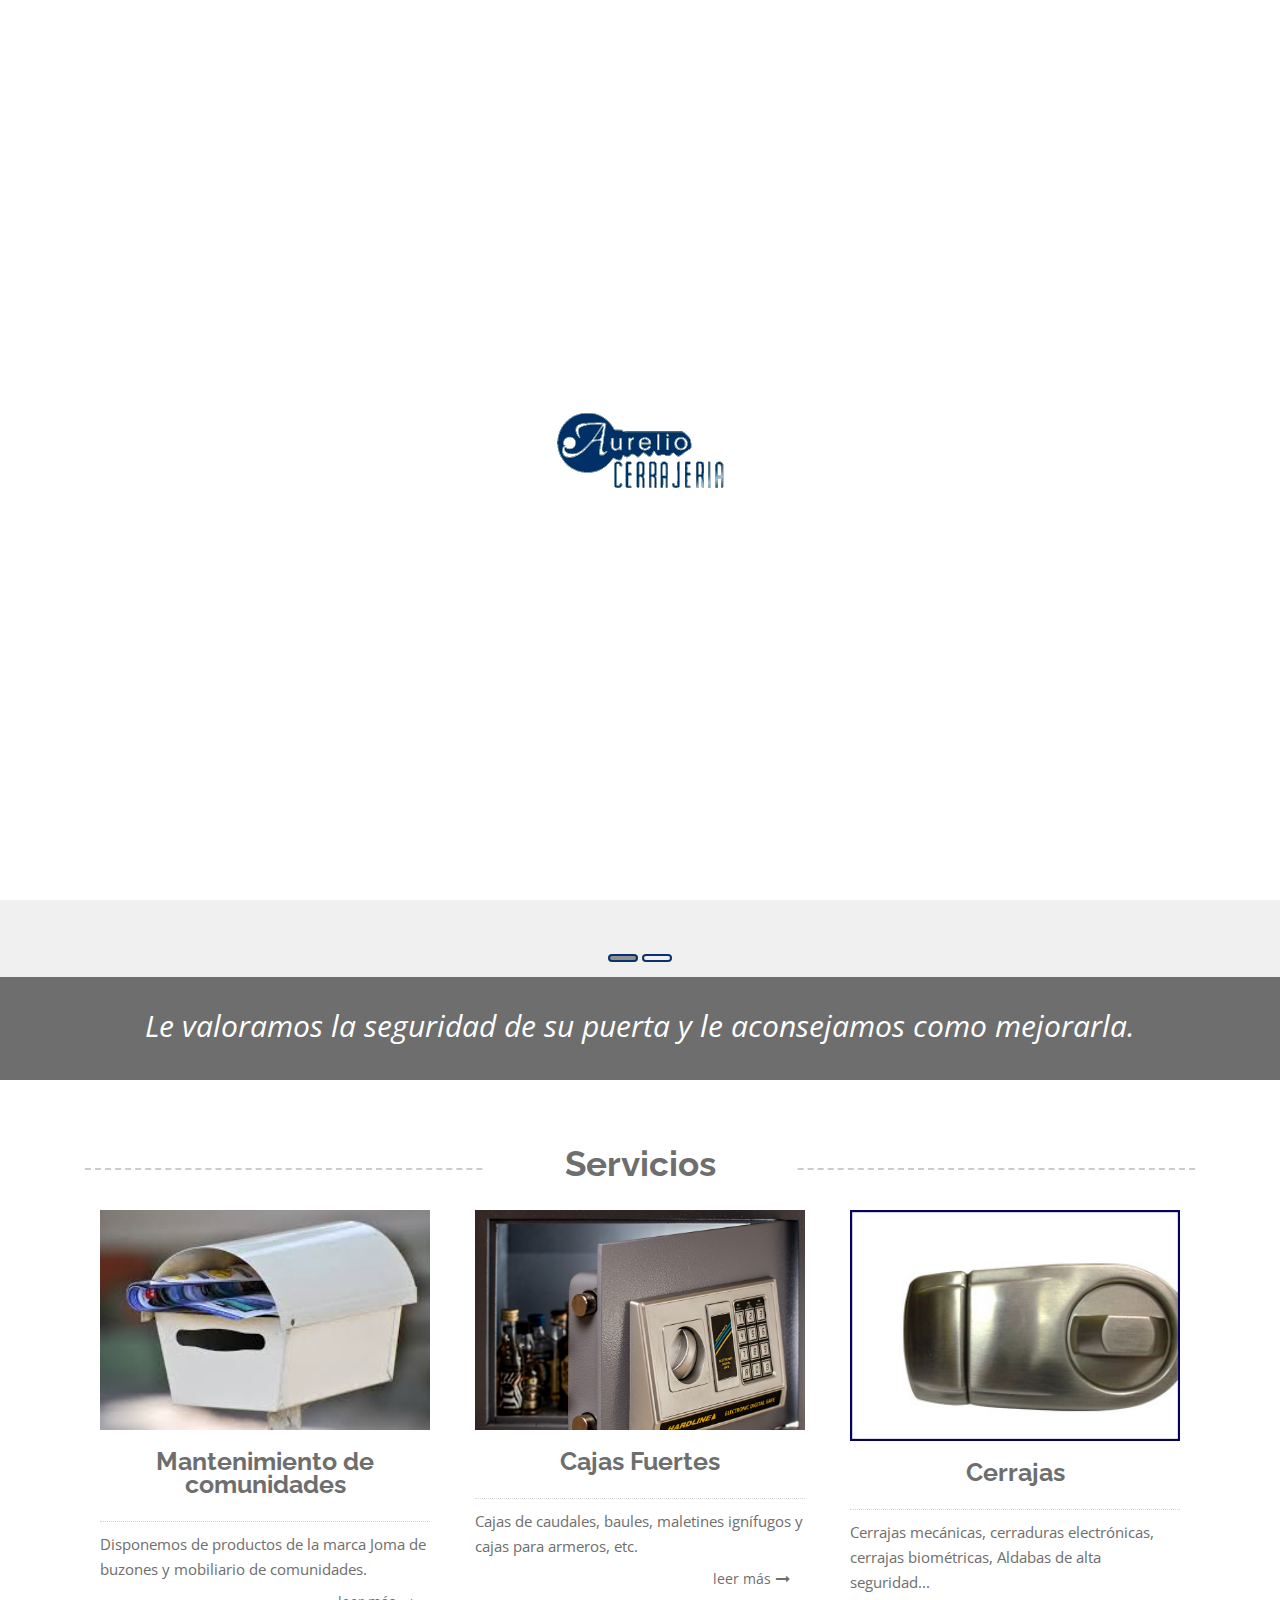
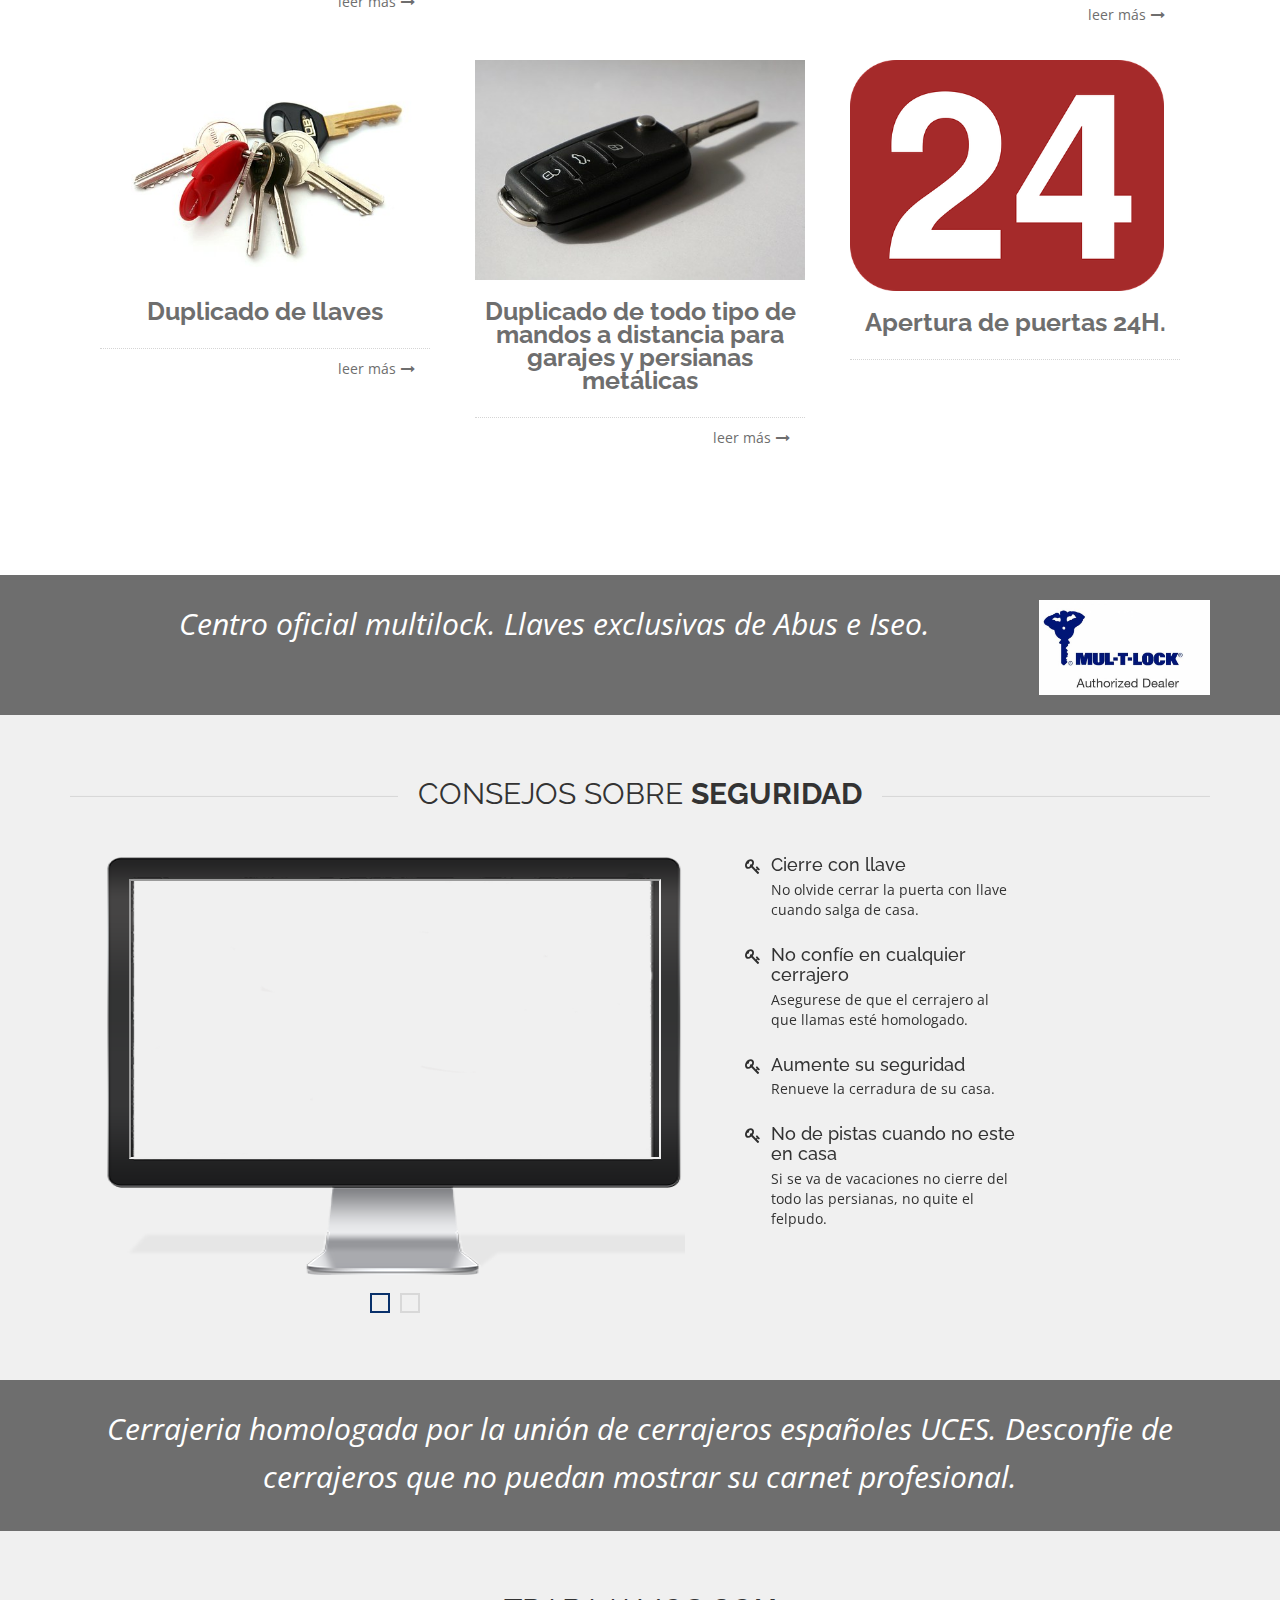
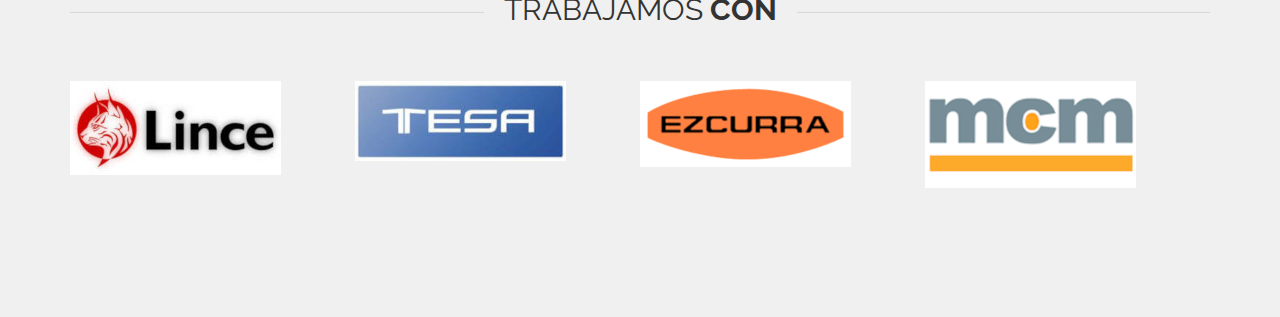
==== commit 0c8dc326: "loader y texto en slider" ====
--- a/index.html
+++ b/index.html
@@ -66,6 +66,10 @@
             <div class="slider_caption">
               <h2>AURELIO</h2>
               <h2><span class="letraCerrajeriaId">CERRAJERIA</span></h2>
+              <br/>
+              <h3><span class="letraCerrajeriaId">Servicio 24h. <i class="fa fa-phone"></i> 637 46 16 96 </span></h3>
+              
+              
               <!-- <h3 style="color:white; padding: 0 0.4%; !important">Web de Cerrajería Aurelio</h3> -->
 
             </div>
@@ -101,7 +105,7 @@
     <div class="container">
       <div class="row">
         <div class="col-lg-12 col-md-12 wow bounceInLeft">
-          <p>Le valoramos la seguridad de su puerta y le aconsejamos como mejorarla.</p>
+          <p>Le valoramos la seguridad de su puerta y le aconsejamos como mejorarla.</p>            
         </div>
       </div>
     </div>
@@ -115,7 +119,6 @@
           <div class="service_title">
             <hr>
             <h2>Servicios</h2>
-            <!-- <p>Trusted by Fortune 500 retailers and the world’s top brands.</p> -->
           </div>
 
 
@@ -150,25 +153,10 @@
               <a class="read_more" href="mandos.html">leer más<i class="fa fa-long-arrow-right"></i></a>
             </li>
             <li>
-              <img alt="img" style="width: 100%; height: 100%;" src="img/24.png">
-              <h2>SERVICIO 24 HORAS</h2>
+              <img alt="img" style="width: 95%; height: 90%;" src="img/24.png">
+              <h2>Apertura de puertas 24H.</h2>
               <!-- <a class="read_more" href="#">leer más<i class="fa fa-long-arrow-right"></i></a> -->
             </li>
-            <!-- <li> -->
-            <!-- <img alt="img" style="width: 100%; height: 100%;" src="img/llaves2.jpg"> -->
-            <!-- <h2>Llaves codificadas por ordenador</h2> -->
-            <!-- <a class="read_more" href="#">leer más<i class="fa fa-long-arrow-right"></i></a> -->
-            <!-- </li> -->
-            <!-- <li> -->
-            <!-- <img alt="img" style="width: 100%; height: 100%;" src="img/llave_coche4.jpg"> -->
-            <!-- <h2>Codificación llaves de coche</h2> -->
-            <!-- <a class="read_more" href="#">leer más<i class="fa fa-long-arrow-right"></i></a> -->
-            <!-- </li> -->
-            <!-- <li> -->
-            <!-- <img alt="img" style="width: 100%; height: 100%;" src="img/24.png"> -->
-            <!-- <h2>SERVICIO 24 HORAS</h2> -->
-            <!-- <a class="read_more" href="#">leer más<i class="fa fa-long-arrow-right"></i></a> -->
-            <!-- </li> -->
           </ul>
         </div>
       </div>
--- a/css/themes/cyan-theme.css
+++ b/css/themes/cyan-theme.css
@@ -158,6 +158,9 @@
 .slider_caption > h2 span{ 
   color: #09316b; 
 }
+.slider_caption > h3 span{ 
+  color: #09316b; 
+}
 .slider_btn {
   border: 1px solid #09316b;  
 }
--- a/style.css
+++ b/style.css
@@ -204,6 +204,7 @@
   background-repeat:no-repeat;
   background-position:center;
   margin:-100px 0 0 -100px; /* is width and height divided by two */
+  padding: 10, 10, 10, 10;
 }
 
 /*scrol to top*/
